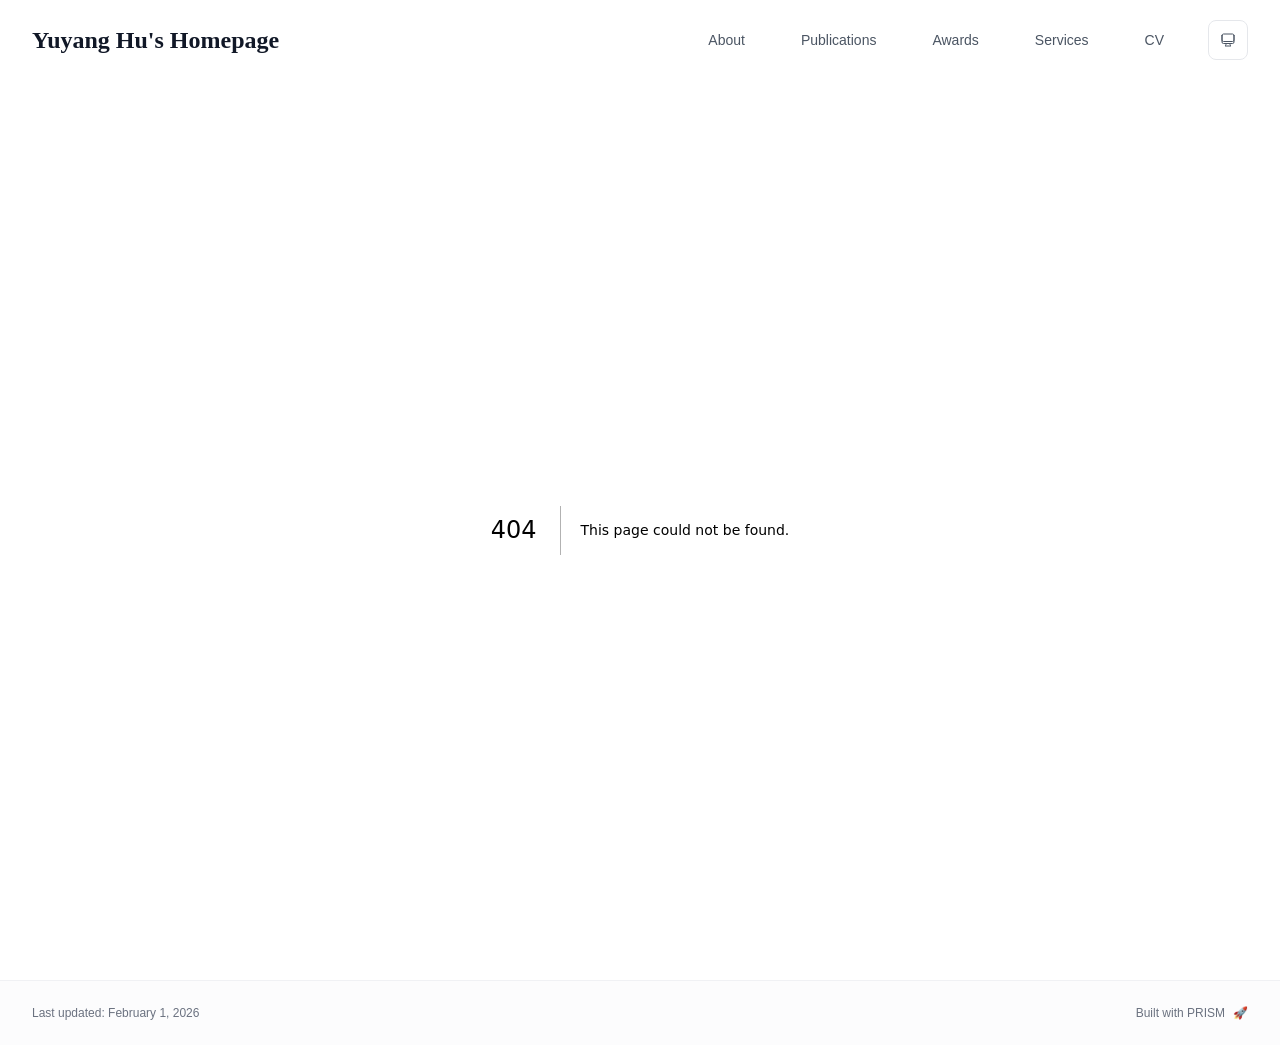
==== 404/index.html @ 79597750 "Reorder education section" ====
<!DOCTYPE html><html lang="en" class="scroll-smooth"><head><meta charSet="utf-8"/><meta name="viewport" content="width=device-width, initial-scale=1"/><link rel="stylesheet" href="/_next/static/css/8d957d5add01af6e.css" data-precedence="next"/><link rel="preload" as="script" fetchPriority="low" href="/_next/static/chunks/webpack-679b75d1c4c2027c.js"/><script src="/_next/static/chunks/4bd1b696-70b6d399998de86a.js" async=""></script><script src="/_next/static/chunks/684-5aaa8290a129f299.js" async=""></script><script src="/_next/static/chunks/main-app-1481e06e37a3df3e.js" async=""></script><script src="/_next/static/chunks/17-9c04c9413a9f9f1f.js" async=""></script><script src="/_next/static/chunks/874-6cc630662f3664af.js" async=""></script><script src="/_next/static/chunks/862-15038af301665bb3.js" async=""></script><script src="/_next/static/chunks/app/layout-0bf0f8c921d31776.js" async=""></script><meta name="robots" content="noindex"/><title>404: This page could not be found.</title><link rel="icon" href="/favicon.png"/><link rel="dns-prefetch" href="https://google-fonts.jialeliu.com"/><link rel="preconnect" href="https://google-fonts.jialeliu.com" crossorigin=""/><link rel="preload" as="style" href="https://google-fonts.jialeliu.com/css2?family=Inter:wght@300;400;500;600;700&amp;family=Crimson+Text:ital,wght@0,400;0,600;1,400&amp;display=swap"/><link rel="stylesheet" id="gfonts-css" href="https://google-fonts.jialeliu.com/css2?family=Inter:wght@300;400;500;600;700&amp;family=Crimson+Text:ital,wght@0,400;0,600;1,400&amp;display=swap" media="print"/><script>
              (function(){
                var l = document.getElementById('gfonts-css');
                if (!l) return;
                if (l.media !== 'all') {
                  l.addEventListener('load', function(){ try { l.media = 'all'; } catch(e){} });
                }
              })();
            </script><noscript><link rel="stylesheet" href="https://google-fonts.jialeliu.com/css2?family=Inter:wght@300;400;500;600;700&amp;family=Crimson+Text:ital,wght@0,400;0,600;1,400&amp;display=swap"/></noscript><script>
              try {
                const theme = localStorage.getItem('theme-storage');
                const parsed = theme ? JSON.parse(theme) : null;
                const setting = parsed?.state?.theme || 'system';
                const prefersDark = typeof window !== 'undefined' && window.matchMedia && window.matchMedia('(prefers-color-scheme: dark)').matches;
                const effective = setting === 'dark' ? 'dark' : (setting === 'light' ? 'light' : (prefersDark ? 'dark' : 'light'));
                var root = document.documentElement;
                root.classList.add(effective);
                root.setAttribute('data-theme', effective);
              } catch (e) {
                var root = document.documentElement;
                root.classList.add('light');
                root.setAttribute('data-theme', 'light');
              }
            </script><title>Yuyang Hu&#x27;s Homepage</title><meta name="description" content="PhD student at Gaoling School of Artificial Intelligence, Renmin University of China."/><meta name="author" content="Yuyang Hu (扈煜阳)"/><meta name="keywords" content="Yuyang Hu (扈煜阳),PhD,Research,"/><meta name="creator" content="Yuyang Hu (扈煜阳)"/><meta name="publisher" content="Yuyang Hu (扈煜阳)"/><meta property="og:title" content="Yuyang Hu&#x27;s Homepage"/><meta property="og:description" content="PhD student at Gaoling School of Artificial Intelligence, Renmin University of China."/><meta property="og:site_name" content="Yuyang Hu (扈煜阳)&#x27;s Academic Website"/><meta property="og:locale" content="en_US"/><meta property="og:type" content="website"/><meta name="twitter:card" content="summary"/><meta name="twitter:title" content="Yuyang Hu&#x27;s Homepage"/><meta name="twitter:description" content="PhD student at Gaoling School of Artificial Intelligence, Renmin University of China."/><link rel="icon" href="/favicon.png"/><script>document.querySelectorAll('body link[rel="icon"], body link[rel="apple-touch-icon"]').forEach(el => document.head.appendChild(el))</script><script src="/_next/static/chunks/polyfills-42372ed130431b0a.js" noModule=""></script></head><body class="font-sans antialiased"><div style="visibility:hidden"><nav class="fixed top-0 left-0 right-0 z-50" data-headlessui-state=""><div class="transition-all duration-300 ease-out bg-transparent" style="transform:translateY(-100px)"><div class="max-w-7xl mx-auto px-4 sm:px-6 lg:px-8"><div class="flex justify-between items-center h-16 lg:h-20"><div class="flex-shrink-0" tabindex="0"><a class="text-xl lg:text-2xl font-serif font-semibold text-primary hover:text-accent transition-colors duration-200" href="/">Yuyang Hu&#x27;s Homepage</a></div><div class="hidden lg:block"><div class="ml-10 flex items-center space-x-8"><div class="flex items-baseline space-x-8"><a class="relative px-3 py-2 text-sm font-medium transition-all duration-200 rounded hover:bg-accent/10 hover:shadow-sm text-neutral-600 hover:text-primary" href="/"><span class="relative z-10">About</span></a><a class="relative px-3 py-2 text-sm font-medium transition-all duration-200 rounded hover:bg-accent/10 hover:shadow-sm text-neutral-600 hover:text-primary" href="/publications/"><span class="relative z-10">Publications</span></a><a class="relative px-3 py-2 text-sm font-medium transition-all duration-200 rounded hover:bg-accent/10 hover:shadow-sm text-neutral-600 hover:text-primary" href="/awards/"><span class="relative z-10">Awards</span></a><a class="relative px-3 py-2 text-sm font-medium transition-all duration-200 rounded hover:bg-accent/10 hover:shadow-sm text-neutral-600 hover:text-primary" href="/services/"><span class="relative z-10">Services</span></a><a class="relative px-3 py-2 text-sm font-medium transition-all duration-200 rounded hover:bg-accent/10 hover:shadow-sm text-neutral-600 hover:text-primary" href="/cv/"><span class="relative z-10">CV</span></a></div><div class="flex items-center justify-center w-10 h-10 rounded-lg border border-neutral-200 dark:border-[rgba(148,163,184,0.24)] bg-background dark:bg-neutral-800"><div class="w-4 h-4 rounded-full bg-neutral-300 animate-pulse"></div></div></div></div><div class="lg:hidden flex items-center space-x-2"><div class="flex items-center justify-center w-10 h-10 rounded-lg border border-neutral-200 dark:border-[rgba(148,163,184,0.24)] bg-background dark:bg-neutral-800"><div class="w-4 h-4 rounded-full bg-neutral-300 animate-pulse"></div></div><button class="inline-flex items-center justify-center p-2 rounded-md text-neutral-600 hover:text-primary hover:bg-neutral-100 dark:hover:bg-neutral-800 focus:outline-none focus:ring-2 focus:ring-inset focus:ring-accent transition-colors duration-200" id="headlessui-disclosure-button-«R5pdb»" type="button" aria-expanded="false" data-headlessui-state=""><span class="sr-only">Open main menu</span><div><svg xmlns="http://www.w3.org/2000/svg" fill="none" viewBox="0 0 24 24" stroke-width="1.5" stroke="currentColor" aria-hidden="true" data-slot="icon" class="block h-6 w-6"><path stroke-linecap="round" stroke-linejoin="round" d="M3.75 6.75h16.5M3.75 12h16.5m-16.5 5.25h16.5"></path></svg></div></button></div></div></div></div></nav><main class="min-h-screen pt-16 lg:pt-20"><div style="font-family:system-ui,&quot;Segoe UI&quot;,Roboto,Helvetica,Arial,sans-serif,&quot;Apple Color Emoji&quot;,&quot;Segoe UI Emoji&quot;;height:100vh;text-align:center;display:flex;flex-direction:column;align-items:center;justify-content:center"><div><style>body{color:#000;background:#fff;margin:0}.next-error-h1{border-right:1px solid rgba(0,0,0,.3)}@media (prefers-color-scheme:dark){body{color:#fff;background:#000}.next-error-h1{border-right:1px solid rgba(255,255,255,.3)}}</style><h1 class="next-error-h1" style="display:inline-block;margin:0 20px 0 0;padding:0 23px 0 0;font-size:24px;font-weight:500;vertical-align:top;line-height:49px">404</h1><div style="display:inline-block"><h2 style="font-size:14px;font-weight:400;line-height:49px;margin:0">This page could not be found.</h2></div></div></div><!--$--><!--/$--><!--$--><!--/$--></main><footer class="border-t border-neutral-200/50 bg-neutral-50/50 dark:bg-neutral-900/50 dark:border-neutral-700/50"><div class="max-w-7xl mx-auto px-4 sm:px-6 lg:px-8 py-6"><div class="flex flex-col sm:flex-row justify-between items-center gap-2"><p class="text-xs text-neutral-500">Last updated: <!-- -->February 1, 2026</p><p class="text-xs text-neutral-500 flex items-center"><a href="https://github.com/xyjoey/PRISM" target="_blank" rel="noopener noreferrer">Built with PRISM</a><span class="ml-2">🚀</span></p></div></div></footer></div><script src="/_next/static/chunks/webpack-679b75d1c4c2027c.js" async=""></script><script>(self.__next_f=self.__next_f||[]).push([0])</script><script>self.__next_f.push([1,"1:\"$Sreact.fragment\"\n2:I[3719,[\"17\",\"static/chunks/17-9c04c9413a9f9f1f.js\",\"874\",\"static/chunks/874-6cc630662f3664af.js\",\"862\",\"static/chunks/862-15038af301665bb3.js\",\"177\",\"static/chunks/app/layout-0bf0f8c921d31776.js\"],\"ThemeProvider\"]\n3:I[768,[\"17\",\"static/chunks/17-9c04c9413a9f9f1f.js\",\"874\",\"static/chunks/874-6cc630662f3664af.js\",\"862\",\"static/chunks/862-15038af301665bb3.js\",\"177\",\"static/chunks/app/layout-0bf0f8c921d31776.js\"],\"default\"]\n4:I[7555,[],\"\"]\n5:I[1295,[],\"\"]\n6:I[2548,[\"17\",\"static/chunks/17-9c04c9413a9f9f1f.js\",\"874\",\"static/chunks/874-6cc630662f3664af.js\",\"862\",\"static/chunks/862-15038af301665bb3.js\",\"177\",\"static/chunks/app/layout-0bf0f8c921d31776.js\"],\"default\"]\n7:I[9665,[],\"MetadataBoundary\"]\n9:I[9665,[],\"OutletBoundary\"]\nc:I[4911,[],\"AsyncMetadataOutlet\"]\ne:I[9665,[],\"ViewportBoundary\"]\n10:I[6614,[],\"\"]\n:HL[\"/_next/static/css/8d957d5add01af6e.css\",\"style\"]\n"])</script><script>self.__next_f.push([1,"0:{\"P\":null,\"b\":\"GI-UwZ5YHqn-5fjYzY-Oy\",\"p\":\"\",\"c\":[\"\",\"_not-found\",\"\"],\"i\":false,\"f\":[[[\"\",{\"children\":[\"/_not-found\",{\"children\":[\"__PAGE__\",{}]}]},\"$undefined\",\"$undefined\",true],[\"\",[\"$\",\"$1\",\"c\",{\"children\":[[[\"$\",\"link\",\"0\",{\"rel\":\"stylesheet\",\"href\":\"/_next/static/css/8d957d5add01af6e.css\",\"precedence\":\"next\",\"crossOrigin\":\"$undefined\",\"nonce\":\"$undefined\"}]],[\"$\",\"html\",null,{\"lang\":\"en\",\"className\":\"scroll-smooth\",\"suppressHydrationWarning\":true,\"children\":[[\"$\",\"head\",null,{\"children\":[[\"$\",\"link\",null,{\"rel\":\"icon\",\"href\":\"/favicon.png\"}],[\"$\",\"link\",null,{\"rel\":\"dns-prefetch\",\"href\":\"https://google-fonts.jialeliu.com\"}],[\"$\",\"link\",null,{\"rel\":\"preconnect\",\"href\":\"https://google-fonts.jialeliu.com\",\"crossOrigin\":\"\"}],[\"$\",\"link\",null,{\"rel\":\"preload\",\"as\":\"style\",\"href\":\"https://google-fonts.jialeliu.com/css2?family=Inter:wght@300;400;500;600;700\u0026family=Crimson+Text:ital,wght@0,400;0,600;1,400\u0026display=swap\"}],[\"$\",\"link\",null,{\"rel\":\"stylesheet\",\"id\":\"gfonts-css\",\"href\":\"https://google-fonts.jialeliu.com/css2?family=Inter:wght@300;400;500;600;700\u0026family=Crimson+Text:ital,wght@0,400;0,600;1,400\u0026display=swap\",\"media\":\"print\"}],[\"$\",\"script\",null,{\"dangerouslySetInnerHTML\":{\"__html\":\"\\n              (function(){\\n                var l = document.getElementById('gfonts-css');\\n                if (!l) return;\\n                if (l.media !== 'all') {\\n                  l.addEventListener('load', function(){ try { l.media = 'all'; } catch(e){} });\\n                }\\n              })();\\n            \"}}],[\"$\",\"noscript\",null,{\"children\":[\"$\",\"link\",null,{\"rel\":\"stylesheet\",\"href\":\"https://google-fonts.jialeliu.com/css2?family=Inter:wght@300;400;500;600;700\u0026family=Crimson+Text:ital,wght@0,400;0,600;1,400\u0026display=swap\"}]}],[\"$\",\"script\",null,{\"dangerouslySetInnerHTML\":{\"__html\":\"\\n              try {\\n                const theme = localStorage.getItem('theme-storage');\\n                const parsed = theme ? JSON.parse(theme) : null;\\n                const setting = parsed?.state?.theme || 'system';\\n                const prefersDark = typeof window !== 'undefined' \u0026\u0026 window.matchMedia \u0026\u0026 window.matchMedia('(prefers-color-scheme: dark)').matches;\\n                const effective = setting === 'dark' ? 'dark' : (setting === 'light' ? 'light' : (prefersDark ? 'dark' : 'light'));\\n                var root = document.documentElement;\\n                root.classList.add(effective);\\n                root.setAttribute('data-theme', effective);\\n              } catch (e) {\\n                var root = document.documentElement;\\n                root.classList.add('light');\\n                root.setAttribute('data-theme', 'light');\\n              }\\n            \"}}]]}],[\"$\",\"body\",null,{\"className\":\"font-sans antialiased\",\"children\":[\"$\",\"$L2\",null,{\"children\":[[\"$\",\"$L3\",null,{\"items\":[{\"title\":\"About\",\"type\":\"page\",\"target\":\"about\",\"href\":\"/\"},{\"title\":\"Publications\",\"type\":\"page\",\"target\":\"publications\",\"href\":\"/publications\"},{\"title\":\"Awards\",\"type\":\"page\",\"target\":\"awards\",\"href\":\"/awards\"},{\"title\":\"Services\",\"type\":\"page\",\"target\":\"services\",\"href\":\"/services\"},{\"title\":\"CV\",\"type\":\"page\",\"target\":\"cv\",\"href\":\"/cv\"}],\"siteTitle\":\"Yuyang Hu's Homepage\",\"enableOnePageMode\":false}],[\"$\",\"main\",null,{\"className\":\"min-h-screen pt-16 lg:pt-20\",\"children\":[\"$\",\"$L4\",null,{\"parallelRouterKey\":\"children\",\"error\":\"$undefined\",\"errorStyles\":\"$undefined\",\"errorScripts\":\"$undefined\",\"template\":[\"$\",\"$L5\",null,{}],\"templateStyles\":\"$undefined\",\"templateScripts\":\"$undefined\",\"notFound\":[[[\"$\",\"title\",null,{\"children\":\"404: This page could not be found.\"}],[\"$\",\"div\",null,{\"style\":{\"fontFamily\":\"system-ui,\\\"Segoe UI\\\",Roboto,Helvetica,Arial,sans-serif,\\\"Apple Color Emoji\\\",\\\"Segoe UI Emoji\\\"\",\"height\":\"100vh\",\"textAlign\":\"center\",\"display\":\"flex\",\"flexDirection\":\"column\",\"alignItems\":\"center\",\"justifyContent\":\"center\"},\"children\":[\"$\",\"div\",null,{\"children\":[[\"$\",\"style\",null,{\"dangerouslySetInnerHTML\":{\"__html\":\"body{color:#000;background:#fff;margin:0}.next-error-h1{border-right:1px solid rgba(0,0,0,.3)}@media (prefers-color-scheme:dark){body{color:#fff;background:#000}.next-error-h1{border-right:1px solid rgba(255,255,255,.3)}}\"}}],[\"$\",\"h1\",null,{\"className\":\"next-error-h1\",\"style\":{\"display\":\"inline-block\",\"margin\":\"0 20px 0 0\",\"padding\":\"0 23px 0 0\",\"fontSize\":24,\"fontWeight\":500,\"verticalAlign\":\"top\",\"lineHeight\":\"49px\"},\"children\":404}],[\"$\",\"div\",null,{\"style\":{\"display\":\"inline-block\"},\"children\":[\"$\",\"h2\",null,{\"style\":{\"fontSize\":14,\"fontWeight\":400,\"lineHeight\":\"49px\",\"margin\":0},\"children\":\"This page could not be found.\"}]}]]}]}]],[]],\"forbidden\":\"$undefined\",\"unauthorized\":\"$undefined\"}]}],[\"$\",\"$L6\",null,{\"lastUpdated\":\"February 1, 2026\"}]]}]}]]}]]}],{\"children\":[\"/_not-found\",[\"$\",\"$1\",\"c\",{\"children\":[null,[\"$\",\"$L4\",null,{\"parallelRouterKey\":\"children\",\"error\":\"$undefined\",\"errorStyles\":\"$undefined\",\"errorScripts\":\"$undefined\",\"template\":[\"$\",\"$L5\",null,{}],\"templateStyles\":\"$undefined\",\"templateScripts\":\"$undefined\",\"notFound\":\"$undefined\",\"forbidden\":\"$undefined\",\"unauthorized\":\"$undefined\"}]]}],{\"children\":[\"__PAGE__\",[\"$\",\"$1\",\"c\",{\"children\":[[[\"$\",\"title\",null,{\"children\":\"404: This page could not be found.\"}],[\"$\",\"div\",null,{\"style\":\"$0:f:0:1:1:props:children:1:props:children:1:props:children:props:children:1:props:children:props:notFound:0:1:props:style\",\"children\":[\"$\",\"div\",null,{\"children\":[[\"$\",\"style\",null,{\"dangerouslySetInnerHTML\":{\"__html\":\"body{color:#000;background:#fff;margin:0}.next-error-h1{border-right:1px solid rgba(0,0,0,.3)}@media (prefers-color-scheme:dark){body{color:#fff;background:#000}.next-error-h1{border-right:1px solid rgba(255,255,255,.3)}}\"}}],[\"$\",\"h1\",null,{\"className\":\"next-error-h1\",\"style\":\"$0:f:0:1:1:props:children:1:props:children:1:props:children:props:children:1:props:children:props:notFound:0:1:props:children:props:children:1:props:style\",\"children\":404}],[\"$\",\"div\",null,{\"style\":\"$0:f:0:1:1:props:children:1:props:children:1:props:children:props:children:1:props:children:props:notFound:0:1:props:children:props:children:2:props:style\",\"children\":[\"$\",\"h2\",null,{\"style\":\"$0:f:0:1:1:props:children:1:props:children:1:props:children:props:children:1:props:children:props:notFound:0:1:props:children:props:children:2:props:children:props:style\",\"children\":\"This page could not be found.\"}]}]]}]}]],[\"$\",\"$L7\",null,{\"children\":\"$L8\"}],null,[\"$\",\"$L9\",null,{\"children\":[\"$La\",\"$Lb\",[\"$\",\"$Lc\",null,{\"promise\":\"$@d\"}]]}]]}],{},null,false]},null,false]},null,false],[\"$\",\"$1\",\"h\",{\"children\":[[\"$\",\"meta\",null,{\"name\":\"robots\",\"content\":\"noindex\"}],[\"$\",\"$1\",\"PuCiHvwTXKTLAPi2P4lMY\",{\"children\":[[\"$\",\"$Le\",null,{\"children\":\"$Lf\"}],null]}],null]}],false]],\"m\":\"$undefined\",\"G\":[\"$10\",\"$undefined\"],\"s\":false,\"S\":true}\n"])</script><script>self.__next_f.push([1,"11:\"$Sreact.suspense\"\n12:I[4911,[],\"AsyncMetadata\"]\n8:[\"$\",\"$11\",null,{\"fallback\":null,\"children\":[\"$\",\"$L12\",null,{\"promise\":\"$@13\"}]}]\n"])</script><script>self.__next_f.push([1,"b:null\n"])</script><script>self.__next_f.push([1,"f:[[\"$\",\"meta\",\"0\",{\"charSet\":\"utf-8\"}],[\"$\",\"meta\",\"1\",{\"name\":\"viewport\",\"content\":\"width=device-width, initial-scale=1\"}]]\na:null\n"])</script><script>self.__next_f.push([1,"13:{\"metadata\":[[\"$\",\"title\",\"0\",{\"children\":\"Yuyang Hu's Homepage\"}],[\"$\",\"meta\",\"1\",{\"name\":\"description\",\"content\":\"PhD student at Gaoling School of Artificial Intelligence, Renmin University of China.\"}],[\"$\",\"meta\",\"2\",{\"name\":\"author\",\"content\":\"Yuyang Hu (扈煜阳)\"}],[\"$\",\"meta\",\"3\",{\"name\":\"keywords\",\"content\":\"Yuyang Hu (扈煜阳),PhD,Research,\"}],[\"$\",\"meta\",\"4\",{\"name\":\"creator\",\"content\":\"Yuyang Hu (扈煜阳)\"}],[\"$\",\"meta\",\"5\",{\"name\":\"publisher\",\"content\":\"Yuyang Hu (扈煜阳)\"}],[\"$\",\"meta\",\"6\",{\"property\":\"og:title\",\"content\":\"Yuyang Hu's Homepage\"}],[\"$\",\"meta\",\"7\",{\"property\":\"og:description\",\"content\":\"PhD student at Gaoling School of Artificial Intelligence, Renmin University of China.\"}],[\"$\",\"meta\",\"8\",{\"property\":\"og:site_name\",\"content\":\"Yuyang Hu (扈煜阳)'s Academic Website\"}],[\"$\",\"meta\",\"9\",{\"property\":\"og:locale\",\"content\":\"en_US\"}],[\"$\",\"meta\",\"10\",{\"property\":\"og:type\",\"content\":\"website\"}],[\"$\",\"meta\",\"11\",{\"name\":\"twitter:card\",\"content\":\"summary\"}],[\"$\",\"meta\",\"12\",{\"name\":\"twitter:title\",\"content\":\"Yuyang Hu's Homepage\"}],[\"$\",\"meta\",\"13\",{\"name\":\"twitter:description\",\"content\":\"PhD student at Gaoling School of Artificial Intelligence, Renmin University of China.\"}],[\"$\",\"link\",\"14\",{\"rel\":\"icon\",\"href\":\"/favicon.png\"}]],\"error\":null,\"digest\":\"$undefined\"}\nd:{\"metadata\":\"$13:metadata\",\"error\":null,\"digest\":\"$undefined\"}\n"])</script></body></html>
---- _next/static/css/8d957d5add01af6e.css ----
/*! tailwindcss v4.1.10 | MIT License | https://tailwindcss.com */@layer properties{@supports (((-webkit-hyphens:none)) and (not (margin-trim:inline))) or ((-moz-orient:inline) and (not (color:rgb(from red r g b)))){*,::backdrop,:after,:before{--tw-translate-x:0;--tw-translate-y:0;--tw-translate-z:0;--tw-rotate-x:initial;--tw-rotate-y:initial;--tw-rotate-z:initial;--tw-skew-x:initial;--tw-skew-y:initial;--tw-space-y-reverse:0;--tw-space-x-reverse:0;--tw-border-style:solid;--tw-leading:initial;--tw-font-weight:initial;--tw-shadow:0 0 #0000;--tw-shadow-color:initial;--tw-shadow-alpha:100%;--tw-inset-shadow:0 0 #0000;--tw-inset-shadow-color:initial;--tw-inset-shadow-alpha:100%;--tw-ring-color:initial;--tw-ring-shadow:0 0 #0000;--tw-inset-ring-color:initial;--tw-inset-ring-shadow:0 0 #0000;--tw-ring-inset:initial;--tw-ring-offset-width:0px;--tw-ring-offset-color:#fff;--tw-ring-offset-shadow:0 0 #0000;--tw-blur:initial;--tw-brightness:initial;--tw-contrast:initial;--tw-grayscale:initial;--tw-hue-rotate:initial;--tw-invert:initial;--tw-opacity:initial;--tw-saturate:initial;--tw-sepia:initial;--tw-drop-shadow:initial;--tw-drop-shadow-color:initial;--tw-drop-shadow-alpha:100%;--tw-drop-shadow-size:initial;--tw-backdrop-blur:initial;--tw-backdrop-brightness:initial;--tw-backdrop-contrast:initial;--tw-backdrop-grayscale:initial;--tw-backdrop-hue-rotate:initial;--tw-backdrop-invert:initial;--tw-backdrop-opacity:initial;--tw-backdrop-saturate:initial;--tw-backdrop-sepia:initial;--tw-duration:initial;--tw-ease:initial;--tw-scale-x:1;--tw-scale-y:1;--tw-scale-z:1}}}@layer theme{:host,:root{--font-sans:"Inter",-apple-system,BlinkMacSystemFont,"Segoe UI",Roboto,sans-serif;--color-red-50:oklch(97.1% .013 17.38);--color-red-400:oklch(70.4% .191 22.216);--color-red-600:oklch(57.7% .245 27.325);--color-red-900:oklch(39.6% .141 25.723);--color-black:#000;--color-white:#fff;--spacing:.25rem;--container-2xl:42rem;--container-3xl:48rem;--container-6xl:72rem;--container-7xl:80rem;--text-xs:.75rem;--text-xs--line-height:calc(1/.75);--text-sm:.875rem;--text-sm--line-height:calc(1.25/.875);--text-base:1rem;--text-base--line-height:calc(1.5/1);--text-lg:1.125rem;--text-lg--line-height:calc(1.75/1.125);--text-xl:1.25rem;--text-xl--line-height:calc(1.75/1.25);--text-2xl:1.5rem;--text-2xl--line-height:calc(2/1.5);--text-3xl:1.875rem;--text-3xl--line-height:calc(2.25/1.875);--text-4xl:2.25rem;--text-4xl--line-height:calc(2.5/2.25);--font-weight-medium:500;--font-weight-semibold:600;--font-weight-bold:700;--leading-tight:1.25;--leading-relaxed:1.625;--radius-md:.375rem;--radius-lg:.5rem;--radius-xl:.75rem;--radius-2xl:1rem;--ease-out:cubic-bezier(0,0,.2,1);--animate-pulse:pulse 2s cubic-bezier(.4,0,.6,1)infinite;--blur-sm:8px;--blur-xl:24px;--default-transition-duration:.15s;--default-transition-timing-function:cubic-bezier(.4,0,.2,1);--default-font-family:"Inter",-apple-system,BlinkMacSystemFont,"Segoe UI",Roboto,sans-serif;--default-mono-font-family:"SF Mono",Monaco,"Cascadia Code","Roboto Mono",Consolas,"Courier New",monospace;--line-height-normal:1.5;--shadow-glass:0 8px 32px 0 #1f26875e}}@layer base{*,::backdrop,:after,:before{box-sizing:border-box;border:0 solid;margin:0;padding:0}::file-selector-button{box-sizing:border-box;border:0 solid;margin:0;padding:0}:host,html{-webkit-text-size-adjust:100%;tab-size:4;line-height:1.5;font-family:var(--default-font-family,ui-sans-serif,system-ui,sans-serif,"Apple Color Emoji","Segoe UI Emoji","Segoe UI Symbol","Noto Color Emoji");font-feature-settings:var(--default-font-feature-settings,normal);font-variation-settings:var(--default-font-variation-settings,normal);-webkit-tap-highlight-color:transparent}hr{height:0;color:inherit;border-top-width:1px}abbr:where([title]){-webkit-text-decoration:underline dotted;text-decoration:underline dotted}h1,h2,h3,h4,h5,h6{font-size:inherit;font-weight:inherit}a{color:inherit;-webkit-text-decoration:inherit;text-decoration:inherit}b,strong{font-weight:bolder}code,kbd,pre,samp{font-family:var(--default-mono-font-family,ui-monospace,SFMono-Regular,Menlo,Monaco,Consolas,"Liberation Mono","Courier New",monospace);font-feature-settings:var(--default-mono-font-feature-settings,normal);font-variation-settings:var(--default-mono-font-variation-settings,normal);font-size:1em}small{font-size:80%}sub,sup{vertical-align:baseline;font-size:75%;line-height:0;position:relative}sub{bottom:-.25em}sup{top:-.5em}table{text-indent:0;border-color:inherit;border-collapse:collapse}:-moz-focusring{outline:auto}progress{vertical-align:baseline}summary{display:list-item}menu,ol,ul{list-style:none}audio,canvas,embed,iframe,img,object,svg,video{vertical-align:middle;display:block}img,video{max-width:100%;height:auto}button,input,optgroup,select,textarea{font:inherit;font-feature-settings:inherit;font-variation-settings:inherit;letter-spacing:inherit;color:inherit;opacity:1;background-color:#0000;border-radius:0}::file-selector-button{font:inherit;font-feature-settings:inherit;font-variation-settings:inherit;letter-spacing:inherit;color:inherit;opacity:1;background-color:#0000;border-radius:0}:where(select:is([multiple],[size])) optgroup{font-weight:bolder}:where(select:is([multiple],[size])) optgroup option{padding-inline-start:20px}::file-selector-button{margin-inline-end:4px}::placeholder{opacity:1}@supports (not ((-webkit-appearance:-apple-pay-button))) or (contain-intrinsic-size:1px){::placeholder{color:currentColor}@supports (color:color-mix(in lab,red,red)){::placeholder{color:color-mix(in oklab,currentcolor 50%,transparent)}}}textarea{resize:vertical}::-webkit-search-decoration{-webkit-appearance:none}::-webkit-date-and-time-value{min-height:1lh;text-align:inherit}::-webkit-datetime-edit{display:inline-flex}::-webkit-datetime-edit-fields-wrapper{padding:0}::-webkit-datetime-edit,::-webkit-datetime-edit-year-field{padding-block:0}::-webkit-datetime-edit-day-field,::-webkit-datetime-edit-month-field{padding-block:0}::-webkit-datetime-edit-hour-field,::-webkit-datetime-edit-minute-field{padding-block:0}::-webkit-datetime-edit-millisecond-field,::-webkit-datetime-edit-second-field{padding-block:0}::-webkit-datetime-edit-meridiem-field{padding-block:0}:-moz-ui-invalid{box-shadow:none}button,input:where([type=button],[type=reset],[type=submit]){appearance:button}::file-selector-button{appearance:button}::-webkit-inner-spin-button,::-webkit-outer-spin-button{height:auto}[hidden]:where(:not([hidden=until-found])){display:none!important}}@layer components;@layer utilities{.sr-only{clip:rect(0,0,0,0);white-space:nowrap;border-width:0;width:1px;height:1px;margin:-1px;padding:0;overflow:hidden}.absolute,.sr-only{position:absolute}.fixed{position:fixed}.relative{position:relative}.static{position:static}.sticky{position:sticky}.inset-0{inset:calc(var(--spacing)*0)}.top-0{top:calc(var(--spacing)*0)}.top-1\/2{top:50%}.top-2{top:calc(var(--spacing)*2)}.top-8{top:calc(var(--spacing)*8)}.top-full{top:100%}.right-0{right:calc(var(--spacing)*0)}.right-2{right:calc(var(--spacing)*2)}.left-0{left:calc(var(--spacing)*0)}.left-1\/2{left:50%}.left-2{left:calc(var(--spacing)*2)}.left-3{left:calc(var(--spacing)*3)}.z-10{z-index:10}.z-20{z-index:20}.z-40{z-index:40}.z-50{z-index:50}.mx-auto{margin-inline:auto}.my-4{margin-block:calc(var(--spacing)*4)}.mt-1{margin-top:calc(var(--spacing)*1)}.mt-2{margin-top:calc(var(--spacing)*2)}.mt-4{margin-top:calc(var(--spacing)*4)}.mt-6{margin-top:calc(var(--spacing)*6)}.mt-8{margin-top:calc(var(--spacing)*8)}.mt-auto{margin-top:auto}.mr-1{margin-right:calc(var(--spacing)*1)}.mr-1\.5{margin-right:calc(var(--spacing)*1.5)}.mr-2{margin-right:calc(var(--spacing)*2)}.mb-1{margin-bottom:calc(var(--spacing)*1)}.mb-2{margin-bottom:calc(var(--spacing)*2)}.mb-3{margin-bottom:calc(var(--spacing)*3)}.mb-4{margin-bottom:calc(var(--spacing)*4)}.mb-6{margin-bottom:calc(var(--spacing)*6)}.mb-8{margin-bottom:calc(var(--spacing)*8)}.ml-0{margin-left:calc(var(--spacing)*0)}.ml-0\.5{margin-left:calc(var(--spacing)*.5)}.ml-2{margin-left:calc(var(--spacing)*2)}.ml-4{margin-left:calc(var(--spacing)*4)}.ml-10{margin-left:calc(var(--spacing)*10)}.line-clamp-2{-webkit-line-clamp:2}.line-clamp-2,.line-clamp-3{-webkit-box-orient:vertical;display:-webkit-box;overflow:hidden}.line-clamp-3{-webkit-line-clamp:3}.block{display:block}.contents{display:contents}.flex{display:flex}.grid{display:grid}.hidden{display:none}.inline-flex{display:inline-flex}.aspect-\[16\/10\]{aspect-ratio:16/10}.h-0{height:calc(var(--spacing)*0)}.h-2\.5{height:calc(var(--spacing)*2.5)}.h-3{height:calc(var(--spacing)*3)}.h-4{height:calc(var(--spacing)*4)}.h-5{height:calc(var(--spacing)*5)}.h-6{height:calc(var(--spacing)*6)}.h-10{height:calc(var(--spacing)*10)}.h-16{height:calc(var(--spacing)*16)}.h-64{height:calc(var(--spacing)*64)}.h-full{height:100%}.max-h-36{max-height:calc(var(--spacing)*36)}.min-h-screen{min-height:100vh}.w-0{width:calc(var(--spacing)*0)}.w-2\.5{width:calc(var(--spacing)*2.5)}.w-3{width:calc(var(--spacing)*3)}.w-4{width:calc(var(--spacing)*4)}.w-5{width:calc(var(--spacing)*5)}.w-6{width:calc(var(--spacing)*6)}.w-10{width:calc(var(--spacing)*10)}.w-16{width:calc(var(--spacing)*16)}.w-24{width:calc(var(--spacing)*24)}.w-32{width:calc(var(--spacing)*32)}.w-64{width:calc(var(--spacing)*64)}.w-full{width:100%}.max-w-2xl{max-width:var(--container-2xl)}.max-w-3xl{max-width:var(--container-3xl)}.max-w-6xl{max-width:var(--container-6xl)}.max-w-7xl{max-width:var(--container-7xl)}.max-w-\[85\%\]{max-width:85%}.max-w-\[calc\(100vw-2rem\)\]{max-width:calc(100vw - 2rem)}.min-w-0{min-width:calc(var(--spacing)*0)}.flex-shrink-0{flex-shrink:0}.flex-grow,.grow{flex-grow:1}.-translate-x-1\/2{--tw-translate-x:calc(calc(1/2*100%)*-1)}.-translate-x-1\/2,.-translate-y-1\/2{translate:var(--tw-translate-x)var(--tw-translate-y)}.-translate-y-1\/2{--tw-translate-y:calc(calc(1/2*100%)*-1)}.-translate-y-full{--tw-translate-y:-100%;translate:var(--tw-translate-x)var(--tw-translate-y)}.transform{transform:var(--tw-rotate-x,)var(--tw-rotate-y,)var(--tw-rotate-z,)var(--tw-skew-x,)var(--tw-skew-y,)}.animate-pulse{animation:var(--animate-pulse)}.cursor-pointer{cursor:pointer}.scroll-mt-24{scroll-margin-top:calc(var(--spacing)*24)}.list-inside{list-style-position:inside}.list-decimal{list-style-type:decimal}.list-disc{list-style-type:disc}.grid-cols-1{grid-template-columns:repeat(1,minmax(0,1fr))}.flex-col{flex-direction:column}.flex-wrap{flex-wrap:wrap}.items-baseline{align-items:baseline}.items-center{align-items:center}.items-start{align-items:flex-start}.justify-between{justify-content:space-between}.justify-center{justify-content:center}.gap-1{gap:calc(var(--spacing)*1)}.gap-2{gap:calc(var(--spacing)*2)}.gap-3{gap:calc(var(--spacing)*3)}.gap-4{gap:calc(var(--spacing)*4)}.gap-6{gap:calc(var(--spacing)*6)}.gap-8{gap:calc(var(--spacing)*8)}:where(.space-y-1>:not(:last-child)){--tw-space-y-reverse:0;margin-block-start:calc(calc(var(--spacing)*1)*var(--tw-space-y-reverse));margin-block-end:calc(calc(var(--spacing)*1)*calc(1 - var(--tw-space-y-reverse)))}:where(.space-y-2>:not(:last-child)){--tw-space-y-reverse:0;margin-block-start:calc(calc(var(--spacing)*2)*var(--tw-space-y-reverse));margin-block-end:calc(calc(var(--spacing)*2)*calc(1 - var(--tw-space-y-reverse)))}:where(.space-y-3>:not(:last-child)){--tw-space-y-reverse:0;margin-block-start:calc(calc(var(--spacing)*3)*var(--tw-space-y-reverse));margin-block-end:calc(calc(var(--spacing)*3)*calc(1 - var(--tw-space-y-reverse)))}:where(.space-y-4>:not(:last-child)){--tw-space-y-reverse:0;margin-block-start:calc(calc(var(--spacing)*4)*var(--tw-space-y-reverse));margin-block-end:calc(calc(var(--spacing)*4)*calc(1 - var(--tw-space-y-reverse)))}:where(.space-y-6>:not(:last-child)){--tw-space-y-reverse:0;margin-block-start:calc(calc(var(--spacing)*6)*var(--tw-space-y-reverse));margin-block-end:calc(calc(var(--spacing)*6)*calc(1 - var(--tw-space-y-reverse)))}:where(.space-y-8>:not(:last-child)){--tw-space-y-reverse:0;margin-block-start:calc(calc(var(--spacing)*8)*var(--tw-space-y-reverse));margin-block-end:calc(calc(var(--spacing)*8)*calc(1 - var(--tw-space-y-reverse)))}:where(.space-x-0\.5>:not(:last-child)){--tw-space-x-reverse:0;margin-inline-start:calc(calc(var(--spacing)*.5)*var(--tw-space-x-reverse));margin-inline-end:calc(calc(var(--spacing)*.5)*calc(1 - var(--tw-space-x-reverse)))}:where(.space-x-2>:not(:last-child)){--tw-space-x-reverse:0;margin-inline-start:calc(calc(var(--spacing)*2)*var(--tw-space-x-reverse));margin-inline-end:calc(calc(var(--spacing)*2)*calc(1 - var(--tw-space-x-reverse)))}:where(.space-x-3>:not(:last-child)){--tw-space-x-reverse:0;margin-inline-start:calc(calc(var(--spacing)*3)*var(--tw-space-x-reverse));margin-inline-end:calc(calc(var(--spacing)*3)*calc(1 - var(--tw-space-x-reverse)))}:where(.space-x-8>:not(:last-child)){--tw-space-x-reverse:0;margin-inline-start:calc(calc(var(--spacing)*8)*var(--tw-space-x-reverse));margin-inline-end:calc(calc(var(--spacing)*8)*calc(1 - var(--tw-space-x-reverse)))}.truncate{text-overflow:ellipsis;white-space:nowrap}.overflow-hidden,.truncate{overflow:hidden}.overflow-x-auto{overflow-x:auto}.overflow-y-auto{overflow-y:auto}.scroll-smooth{scroll-behavior:smooth}.rounded{border-radius:.25rem}.rounded-2xl{border-radius:var(--radius-2xl)}.rounded-full{border-radius:3.40282e+38px}.rounded-lg{border-radius:var(--radius-lg)}.rounded-md{border-radius:var(--radius-md)}.rounded-xl{border-radius:var(--radius-xl)}.border{border-style:var(--tw-border-style);border-width:1px}.border-t{border-top-style:var(--tw-border-style);border-top-width:1px}.border-t-4{border-top-style:var(--tw-border-style);border-top-width:4px}.border-r-4{border-right-style:var(--tw-border-style);border-right-width:4px}.border-b{border-bottom-style:var(--tw-border-style);border-bottom-width:1px}.border-l-4{border-left-style:var(--tw-border-style);border-left-width:4px}.border-accent,.border-accent\/50{border-color:var(--accent)}@supports (color:color-mix(in lab,red,red)){.border-accent\/50{border-color:color-mix(in oklab,var(--accent)50%,transparent)}}.border-neutral-100{border-color:var(--neutral-100)}.border-neutral-200,.border-neutral-200\/50{border-color:var(--neutral-200)}@supports (color:color-mix(in lab,red,red)){.border-neutral-200\/50{border-color:color-mix(in oklab,var(--neutral-200)50%,transparent)}}.border-transparent{border-color:#0000}.border-white\/20{border-color:#fff3}@supports (color:color-mix(in lab,red,red)){.border-white\/20{border-color:color-mix(in oklab,var(--color-white)20%,transparent)}}.border-t-accent{border-top-color:var(--accent)}.border-t-neutral-800{border-top-color:var(--neutral-800)}.bg-accent,.bg-accent\/10{background-color:var(--accent)}@supports (color:color-mix(in lab,red,red)){.bg-accent\/10{background-color:color-mix(in oklab,var(--accent)10%,transparent)}}.bg-accent\/95{background-color:var(--accent)}@supports (color:color-mix(in lab,red,red)){.bg-accent\/95{background-color:color-mix(in oklab,var(--accent)95%,transparent)}}.bg-background,.bg-background\/80{background-color:var(--background)}@supports (color:color-mix(in lab,red,red)){.bg-background\/80{background-color:color-mix(in oklab,var(--background)80%,transparent)}}.bg-background\/95{background-color:var(--background)}@supports (color:color-mix(in lab,red,red)){.bg-background\/95{background-color:color-mix(in oklab,var(--background)95%,transparent)}}.bg-neutral-50,.bg-neutral-50\/50{background-color:var(--neutral-50)}@supports (color:color-mix(in lab,red,red)){.bg-neutral-50\/50{background-color:color-mix(in oklab,var(--neutral-50)50%,transparent)}}.bg-neutral-100{background-color:var(--neutral-100)}.bg-neutral-300{background-color:var(--neutral-300)}.bg-neutral-800{background-color:var(--neutral-800)}.bg-red-50{background-color:var(--color-red-50)}.bg-transparent{background-color:#0000}.bg-white{background-color:var(--color-white)}.object-contain{object-fit:contain}.object-cover{object-fit:cover}.object-\[32\%_center\]{object-position:32% center}.p-1\.5{padding:calc(var(--spacing)*1.5)}.p-2{padding:calc(var(--spacing)*2)}.p-4{padding:calc(var(--spacing)*4)}.p-6{padding:calc(var(--spacing)*6)}.px-1\.5{padding-inline:calc(var(--spacing)*1.5)}.px-2{padding-inline:calc(var(--spacing)*2)}.px-3{padding-inline:calc(var(--spacing)*3)}.px-4{padding-inline:calc(var(--spacing)*4)}.py-1{padding-block:calc(var(--spacing)*1)}.py-2{padding-block:calc(var(--spacing)*2)}.py-3{padding-block:calc(var(--spacing)*3)}.py-6{padding-block:calc(var(--spacing)*6)}.py-8{padding-block:calc(var(--spacing)*8)}.py-12{padding-block:calc(var(--spacing)*12)}.pt-2{padding-top:calc(var(--spacing)*2)}.pt-16{padding-top:calc(var(--spacing)*16)}.pr-2{padding-right:calc(var(--spacing)*2)}.pr-4{padding-right:calc(var(--spacing)*4)}.pb-2{padding-bottom:calc(var(--spacing)*2)}.pb-3{padding-bottom:calc(var(--spacing)*3)}.pl-4{padding-left:calc(var(--spacing)*4)}.pl-10{padding-left:calc(var(--spacing)*10)}.text-center{text-align:center}.align-middle{vertical-align:middle}.font-mono{font-family:SF Mono,Monaco,Cascadia Code,Roboto Mono,Consolas,Courier New,monospace}.font-sans{font-family:Inter,-apple-system,BlinkMacSystemFont,Segoe UI,Roboto,sans-serif}.font-serif{font-family:Crimson Text,Georgia,serif}.text-2xl{font-size:var(--text-2xl);line-height:var(--tw-leading,var(--text-2xl--line-height))}.text-3xl{font-size:var(--text-3xl);line-height:var(--tw-leading,var(--text-3xl--line-height))}.text-4xl{font-size:var(--text-4xl);line-height:var(--tw-leading,var(--text-4xl--line-height))}.text-base{font-size:var(--text-base);line-height:var(--tw-leading,var(--text-base--line-height))}.text-lg{font-size:var(--text-lg);line-height:var(--tw-leading,var(--text-lg--line-height))}.text-sm{font-size:var(--text-sm);line-height:var(--tw-leading,var(--text-sm--line-height))}.text-xl{font-size:var(--text-xl);line-height:var(--tw-leading,var(--text-xl--line-height))}.text-xs{font-size:var(--text-xs);line-height:var(--tw-leading,var(--text-xs--line-height))}.text-\[11px\]{font-size:11px}.leading-none{--tw-leading:1;line-height:1}.leading-relaxed{--tw-leading:var(--leading-relaxed);line-height:var(--leading-relaxed)}.leading-tight{--tw-leading:var(--leading-tight);line-height:var(--leading-tight)}.font-bold{--tw-font-weight:var(--font-weight-bold);font-weight:var(--font-weight-bold)}.font-medium{--tw-font-weight:var(--font-weight-medium);font-weight:var(--font-weight-medium)}.font-semibold{--tw-font-weight:var(--font-weight-semibold);font-weight:var(--font-weight-semibold)}.break-words{overflow-wrap:break-word}.whitespace-nowrap{white-space:nowrap}.whitespace-pre-wrap{white-space:pre-wrap}.text-accent{color:var(--accent)}.text-neutral-400{color:var(--neutral-400)}.text-neutral-500{color:var(--neutral-500)}.text-neutral-600{color:var(--neutral-600)}.text-neutral-700{color:var(--neutral-700)}.text-neutral-800{color:var(--neutral-800)}.text-primary{color:var(--primary)}.text-red-600{color:var(--color-red-600)}.text-white{color:var(--color-white)}.capitalize{text-transform:capitalize}.italic{font-style:italic}.underline{text-decoration-line:underline}.decoration-accent{-webkit-text-decoration-color:var(--accent);text-decoration-color:var(--accent)}.decoration-neutral-400{-webkit-text-decoration-color:var(--neutral-400);text-decoration-color:var(--neutral-400)}.underline-offset-4{text-underline-offset:4px}.antialiased{-webkit-font-smoothing:antialiased;-moz-osx-font-smoothing:grayscale}.opacity-60{opacity:.6}.shadow-lg{--tw-shadow:0 10px 15px -3px var(--tw-shadow-color,#0000001a),0 4px 6px -2px var(--tw-shadow-color,#0000000d)}.shadow-lg,.shadow-sm{box-shadow:var(--tw-inset-shadow),var(--tw-inset-ring-shadow),var(--tw-ring-offset-shadow),var(--tw-ring-shadow),var(--tw-shadow)}.shadow-sm{--tw-shadow:0 1px 2px 0 var(--tw-shadow-color,#0000000d)}.invert{--tw-invert:invert(100%)}.filter,.invert{filter:var(--tw-blur,)var(--tw-brightness,)var(--tw-contrast,)var(--tw-grayscale,)var(--tw-hue-rotate,)var(--tw-invert,)var(--tw-saturate,)var(--tw-sepia,)var(--tw-drop-shadow,)}.backdrop-blur-sm{--tw-backdrop-blur:blur(var(--blur-sm))}.backdrop-blur-sm,.backdrop-blur-xl{-webkit-backdrop-filter:var(--tw-backdrop-blur,)var(--tw-backdrop-brightness,)var(--tw-backdrop-contrast,)var(--tw-backdrop-grayscale,)var(--tw-backdrop-hue-rotate,)var(--tw-backdrop-invert,)var(--tw-backdrop-opacity,)var(--tw-backdrop-saturate,)var(--tw-backdrop-sepia,);backdrop-filter:var(--tw-backdrop-blur,)var(--tw-backdrop-brightness,)var(--tw-backdrop-contrast,)var(--tw-backdrop-grayscale,)var(--tw-backdrop-hue-rotate,)var(--tw-backdrop-invert,)var(--tw-backdrop-opacity,)var(--tw-backdrop-saturate,)var(--tw-backdrop-sepia,)}.backdrop-blur-xl{--tw-backdrop-blur:blur(var(--blur-xl))}.transition{transition-property:color,background-color,border-color,outline-color,text-decoration-color,fill,stroke,--tw-gradient-from,--tw-gradient-via,--tw-gradient-to,opacity,box-shadow,transform,translate,scale,rotate,filter,-webkit-backdrop-filter,backdrop-filter,display,visibility,content-visibility,overlay,pointer-events;transition-timing-function:var(--tw-ease,var(--default-transition-timing-function));transition-duration:var(--tw-duration,var(--default-transition-duration))}.transition-all{transition-property:all;transition-timing-function:var(--tw-ease,var(--default-transition-timing-function));transition-duration:var(--tw-duration,var(--default-transition-duration))}.transition-colors{transition-property:color,background-color,border-color,outline-color,text-decoration-color,fill,stroke,--tw-gradient-from,--tw-gradient-via,--tw-gradient-to;transition-timing-function:var(--tw-ease,var(--default-transition-timing-function));transition-duration:var(--tw-duration,var(--default-transition-duration))}.duration-200{--tw-duration:.2s;transition-duration:.2s}.duration-300{--tw-duration:.3s;transition-duration:.3s}.ease-out{--tw-ease:var(--ease-out);transition-timing-function:var(--ease-out)}.last\:mb-0:last-child{margin-bottom:calc(var(--spacing)*0)}@media (hover:hover){.hover\:scale-105:hover{--tw-scale-x:105%;--tw-scale-y:105%;--tw-scale-z:105%;scale:var(--tw-scale-x)var(--tw-scale-y)}.hover\:scale-\[1\.01\]:hover{scale:1.01}.hover\:scale-\[1\.02\]:hover{scale:1.02}.hover\:border-accent:hover{border-color:var(--accent)}.hover\:bg-accent:hover{background-color:var(--accent)}.hover\:bg-accent-dark:hover{background-color:var(--accent-dark)}.hover\:bg-accent\/10:hover{background-color:var(--accent)}@supports (color:color-mix(in lab,red,red)){.hover\:bg-accent\/10:hover{background-color:color-mix(in oklab,var(--accent)10%,transparent)}}.hover\:bg-neutral-50:hover{background-color:var(--neutral-50)}.hover\:bg-neutral-100:hover{background-color:var(--neutral-100)}.hover\:bg-red-50:hover{background-color:var(--color-red-50)}.hover\:text-accent:hover{color:var(--accent)}.hover\:text-accent-dark:hover{color:var(--accent-dark)}.hover\:text-primary:hover{color:var(--primary)}.hover\:text-red-600:hover{color:var(--color-red-600)}.hover\:text-white:hover{color:var(--color-white)}.hover\:underline:hover{text-decoration-line:underline}.hover\:shadow-lg:hover{--tw-shadow:0 10px 15px -3px var(--tw-shadow-color,#0000001a),0 4px 6px -2px var(--tw-shadow-color,#0000000d)}.hover\:shadow-lg:hover,.hover\:shadow-md:hover{box-shadow:var(--tw-inset-shadow),var(--tw-inset-ring-shadow),var(--tw-ring-offset-shadow),var(--tw-ring-shadow),var(--tw-shadow)}.hover\:shadow-md:hover{--tw-shadow:0 4px 6px -1px var(--tw-shadow-color,#0000001a),0 2px 4px -1px var(--tw-shadow-color,#0000000f)}.hover\:shadow-sm:hover{--tw-shadow:0 1px 2px 0 var(--tw-shadow-color,#0000000d)}.hover\:shadow-sm:hover,.hover\:shadow-xl:hover{box-shadow:var(--tw-inset-shadow),var(--tw-inset-ring-shadow),var(--tw-ring-offset-shadow),var(--tw-ring-shadow),var(--tw-shadow)}.hover\:shadow-xl:hover{--tw-shadow:0 20px 25px -5px var(--tw-shadow-color,#0000001a),0 10px 10px -5px var(--tw-shadow-color,#0000000a)}}.focus\:border-transparent:focus{border-color:#0000}.focus\:ring-2:focus{--tw-ring-shadow:var(--tw-ring-inset,)0 0 0 calc(2px + var(--tw-ring-offset-width))var(--tw-ring-color,currentcolor);box-shadow:var(--tw-inset-shadow),var(--tw-inset-ring-shadow),var(--tw-ring-offset-shadow),var(--tw-ring-shadow),var(--tw-shadow)}.focus\:ring-accent:focus{--tw-ring-color:var(--accent)}.focus\:outline-none:focus{--tw-outline-style:none;outline-style:none}.focus\:ring-inset:focus{--tw-ring-inset:inset}.focus-visible\:ring-2:focus-visible{--tw-ring-shadow:var(--tw-ring-inset,)0 0 0 calc(2px + var(--tw-ring-offset-width))var(--tw-ring-color,currentcolor);box-shadow:var(--tw-inset-shadow),var(--tw-inset-ring-shadow),var(--tw-ring-offset-shadow),var(--tw-ring-shadow),var(--tw-shadow)}.focus-visible\:ring-accent\/50:focus-visible{--tw-ring-color:var(--accent)}@supports (color:color-mix(in lab,red,red)){.focus-visible\:ring-accent\/50:focus-visible{--tw-ring-color:color-mix(in oklab,var(--accent)50%,transparent)}}@media (min-width:40rem){.sm\:hidden{display:none}.sm\:inline{display:inline}.sm\:w-auto{width:auto}.sm\:max-w-none{max-width:none}.sm\:flex-row{flex-direction:row}.sm\:items-baseline{align-items:baseline}.sm\:gap-2{gap:calc(var(--spacing)*2)}.sm\:gap-4{gap:calc(var(--spacing)*4)}:where(.sm\:space-y-0>:not(:last-child)){--tw-space-y-reverse:0;margin-block-start:calc(calc(var(--spacing)*0)*var(--tw-space-y-reverse));margin-block-end:calc(calc(var(--spacing)*0)*calc(1 - var(--tw-space-y-reverse)))}:where(.sm\:space-x-2>:not(:last-child)){--tw-space-x-reverse:0;margin-inline-start:calc(calc(var(--spacing)*2)*var(--tw-space-x-reverse));margin-inline-end:calc(calc(var(--spacing)*2)*calc(1 - var(--tw-space-x-reverse)))}.sm\:p-2{padding:calc(var(--spacing)*2)}.sm\:px-3{padding-inline:calc(var(--spacing)*3)}.sm\:px-6{padding-inline:calc(var(--spacing)*6)}.sm\:whitespace-nowrap{white-space:nowrap}}@media (min-width:48rem){.md\:w-60{width:calc(var(--spacing)*60)}.md\:w-64{width:calc(var(--spacing)*64)}.md\:flex-row{flex-direction:row}.md\:flex-nowrap{flex-wrap:nowrap}.md\:gap-5{gap:calc(var(--spacing)*5)}}@media (min-width:64rem){.lg\:block{display:block}.lg\:hidden{display:none}.lg\:h-20{height:calc(var(--spacing)*20)}.lg\:w-64{width:calc(var(--spacing)*64)}.lg\:w-72{width:calc(var(--spacing)*72)}.lg\:grid-cols-\[18rem_minmax\(0\,1fr\)\]{grid-template-columns:18rem minmax(0,1fr)}.lg\:gap-10{gap:calc(var(--spacing)*10)}.lg\:px-8{padding-inline:calc(var(--spacing)*8)}.lg\:pt-20{padding-top:calc(var(--spacing)*20)}.lg\:text-2xl{font-size:var(--text-2xl);line-height:var(--tw-leading,var(--text-2xl--line-height))}}@media (min-width:80rem){.xl\:grid-cols-\[19rem_minmax\(0\,1fr\)\]{grid-template-columns:19rem minmax(0,1fr)}}.dark\:border-\[rgba\(148\,163\,184\,0\.24\)\]:where(.dark,.dark *){border-color:#94a3b83d}.dark\:border-neutral-600:where(.dark,.dark *){border-color:var(--neutral-600)}.dark\:border-neutral-700:where(.dark,.dark *),.dark\:border-neutral-700\/50:where(.dark,.dark *){border-color:var(--neutral-700)}@supports (color:color-mix(in lab,red,red)){.dark\:border-neutral-700\/50:where(.dark,.dark *){border-color:color-mix(in oklab,var(--neutral-700)50%,transparent)}}.dark\:border-neutral-800:where(.dark,.dark *){border-color:var(--neutral-800)}.dark\:bg-black:where(.dark,.dark *){background-color:var(--color-black)}.dark\:bg-neutral-700:where(.dark,.dark *){background-color:var(--neutral-700)}.dark\:bg-neutral-800:where(.dark,.dark *),.dark\:bg-neutral-800\/50:where(.dark,.dark *){background-color:var(--neutral-800)}@supports (color:color-mix(in lab,red,red)){.dark\:bg-neutral-800\/50:where(.dark,.dark *){background-color:color-mix(in oklab,var(--neutral-800)50%,transparent)}}.dark\:bg-neutral-900:where(.dark,.dark *),.dark\:bg-neutral-900\/50:where(.dark,.dark *){background-color:var(--neutral-900)}@supports (color:color-mix(in lab,red,red)){.dark\:bg-neutral-900\/50:where(.dark,.dark *){background-color:color-mix(in oklab,var(--neutral-900)50%,transparent)}}.dark\:bg-red-900\/20:where(.dark,.dark *){background-color:#82181a33}@supports (color:color-mix(in lab,red,red)){.dark\:bg-red-900\/20:where(.dark,.dark *){background-color:color-mix(in oklab,var(--color-red-900)20%,transparent)}}.dark\:text-neutral-300:where(.dark,.dark *){color:var(--neutral-300)}.dark\:text-neutral-400:where(.dark,.dark *){color:var(--neutral-400)}.dark\:text-neutral-500:where(.dark,.dark *){color:var(--neutral-500)}.dark\:text-neutral-600:where(.dark,.dark *){color:var(--neutral-600)}.dark\:text-red-400:where(.dark,.dark *){color:var(--color-red-400)}.dark\:invert-0:where(.dark,.dark *){--tw-invert:invert(0%);filter:var(--tw-blur,)var(--tw-brightness,)var(--tw-contrast,)var(--tw-grayscale,)var(--tw-hue-rotate,)var(--tw-invert,)var(--tw-saturate,)var(--tw-sepia,)var(--tw-drop-shadow,)}@media (hover:hover){.dark\:hover\:bg-neutral-700:where(.dark,.dark *):hover{background-color:var(--neutral-700)}.dark\:hover\:bg-neutral-800:where(.dark,.dark *):hover{background-color:var(--neutral-800)}.dark\:hover\:bg-red-900\/20:where(.dark,.dark *):hover{background-color:#82181a33}@supports (color:color-mix(in lab,red,red)){.dark\:hover\:bg-red-900\/20:where(.dark,.dark *):hover{background-color:color-mix(in oklab,var(--color-red-900)20%,transparent)}}.dark\:hover\:text-red-400:where(.dark,.dark *):hover{color:var(--color-red-400)}.dark\:hover\:text-white:where(.dark,.dark *):hover{color:var(--color-white)}}}.light,:root{--background:#fff;--foreground:#1f2937;--primary:#111827;--primary-light:#1f2937;--primary-dark:#0b1220;--accent:#257dba;--accent-light:#4a9fcf;--accent-dark:#1a6699;--neutral-50:#f9fafb;--neutral-100:#f3f4f6;--neutral-200:#e5e7eb;--neutral-300:#d1d5db;--neutral-400:#9ca3af;--neutral-500:#6b7280;--neutral-600:#4b5563;--neutral-700:#374151;--neutral-800:#1f2937;--neutral-900:#111827;--success:#10b981;--warning:#f59e0b;--error:#ef4444;--info:#257dba;--glass-bg:#ffffff1a;--glass-border:#fff3;--glass-shadow:#0000001a}.dark{--background:#0f172a;--foreground:#f3f4f6;--primary:#f3f4f6;--primary-light:#e5e7eb;--primary-dark:#d1d5db;--accent:#257dba;--accent-light:#4a9fcf;--accent-dark:#1a6699;--glass-bg:#0f172acc;--glass-border:#ffffff1a;--glass-shadow:#00000080;--neutral-50:#111827;--neutral-100:#1f2937;--neutral-200:#374151;--neutral-300:#4b5563;--neutral-400:#6b7280;--neutral-500:#9ca3af;--neutral-600:#d1d5db;--neutral-700:#e5e7eb;--neutral-800:#1f2937;--neutral-900:#111827}body{background:var(--background);color:var(--foreground);font-family:var(--font-sans);line-height:var(--line-height-normal);-webkit-font-smoothing:antialiased;-moz-osx-font-smoothing:grayscale;font-weight:400}.text-balance{text-wrap:balance}.text-pretty{text-wrap:pretty}.glass,.glass-card{background:var(--glass-bg);-webkit-backdrop-filter:blur(20px);border:1px solid var(--glass-border);box-shadow:var(--shadow-glass)}.glass-card{border-radius:1rem;padding:1.5rem}::-webkit-scrollbar{width:8px}::-webkit-scrollbar-track{background:var(--neutral-100)}::-webkit-scrollbar-thumb{background:var(--neutral-300);border-radius:4px}::-webkit-scrollbar-thumb:hover{background:var(--neutral-400)}.dark ::-webkit-scrollbar-track{background:var(--neutral-800)}.dark ::-webkit-scrollbar-thumb{background:var(--neutral-600)}.dark ::-webkit-scrollbar-thumb:hover{background:var(--neutral-500)}.card-bg{background-color:#fff}.dark .card-bg{background-color:#1e293b;border-color:#94a3b83d}@property --tw-translate-x{syntax:"*";inherits:false;initial-value:0}@property --tw-translate-y{syntax:"*";inherits:false;initial-value:0}@property --tw-translate-z{syntax:"*";inherits:false;initial-value:0}@property --tw-rotate-x{syntax:"*";inherits:false}@property --tw-rotate-y{syntax:"*";inherits:false}@property --tw-rotate-z{syntax:"*";inherits:false}@property --tw-skew-x{syntax:"*";inherits:false}@property --tw-skew-y{syntax:"*";inherits:false}@property --tw-space-y-reverse{syntax:"*";inherits:false;initial-value:0}@property --tw-space-x-reverse{syntax:"*";inherits:false;initial-value:0}@property --tw-border-style{syntax:"*";inherits:false;initial-value:solid}@property --tw-leading{syntax:"*";inherits:false}@property --tw-font-weight{syntax:"*";inherits:false}@property --tw-shadow{syntax:"*";inherits:false;initial-value:0 0 #0000}@property --tw-shadow-color{syntax:"*";inherits:false}@property --tw-shadow-alpha{syntax:"<percentage>";inherits:false;initial-value:100%}@property --tw-inset-shadow{syntax:"*";inherits:false;initial-value:0 0 #0000}@property --tw-inset-shadow-color{syntax:"*";inherits:false}@property --tw-inset-shadow-alpha{syntax:"<percentage>";inherits:false;initial-value:100%}@property --tw-ring-color{syntax:"*";inherits:false}@property --tw-ring-shadow{syntax:"*";inherits:false;initial-value:0 0 #0000}@property --tw-inset-ring-color{syntax:"*";inherits:false}@property --tw-inset-ring-shadow{syntax:"*";inherits:false;initial-value:0 0 #0000}@property --tw-ring-inset{syntax:"*";inherits:false}@property --tw-ring-offset-width{syntax:"<length>";inherits:false;initial-value:0}@property --tw-ring-offset-color{syntax:"*";inherits:false;initial-value:#fff}@property --tw-ring-offset-shadow{syntax:"*";inherits:false;initial-value:0 0 #0000}@property --tw-blur{syntax:"*";inherits:false}@property --tw-brightness{syntax:"*";inherits:false}@property --tw-contrast{syntax:"*";inherits:false}@property --tw-grayscale{syntax:"*";inherits:false}@property --tw-hue-rotate{syntax:"*";inherits:false}@property --tw-invert{syntax:"*";inherits:false}@property --tw-opacity{syntax:"*";inherits:false}@property --tw-saturate{syntax:"*";inherits:false}@property --tw-sepia{syntax:"*";inherits:false}@property --tw-drop-shadow{syntax:"*";inherits:false}@property --tw-drop-shadow-color{syntax:"*";inherits:false}@property --tw-drop-shadow-alpha{syntax:"<percentage>";inherits:false;initial-value:100%}@property --tw-drop-shadow-size{syntax:"*";inherits:false}@property --tw-backdrop-blur{syntax:"*";inherits:false}@property --tw-backdrop-brightness{syntax:"*";inherits:false}@property --tw-backdrop-contrast{syntax:"*";inherits:false}@property --tw-backdrop-grayscale{syntax:"*";inherits:false}@property --tw-backdrop-hue-rotate{syntax:"*";inherits:false}@property --tw-backdrop-invert{syntax:"*";inherits:false}@property --tw-backdrop-opacity{syntax:"*";inherits:false}@property --tw-backdrop-saturate{syntax:"*";inherits:false}@property --tw-backdrop-sepia{syntax:"*";inherits:false}@property --tw-duration{syntax:"*";inherits:false}@property --tw-ease{syntax:"*";inherits:false}@property --tw-scale-x{syntax:"*";inherits:false;initial-value:1}@property --tw-scale-y{syntax:"*";inherits:false;initial-value:1}@property --tw-scale-z{syntax:"*";inherits:false;initial-value:1}@keyframes pulse{50%{opacity:.5}}
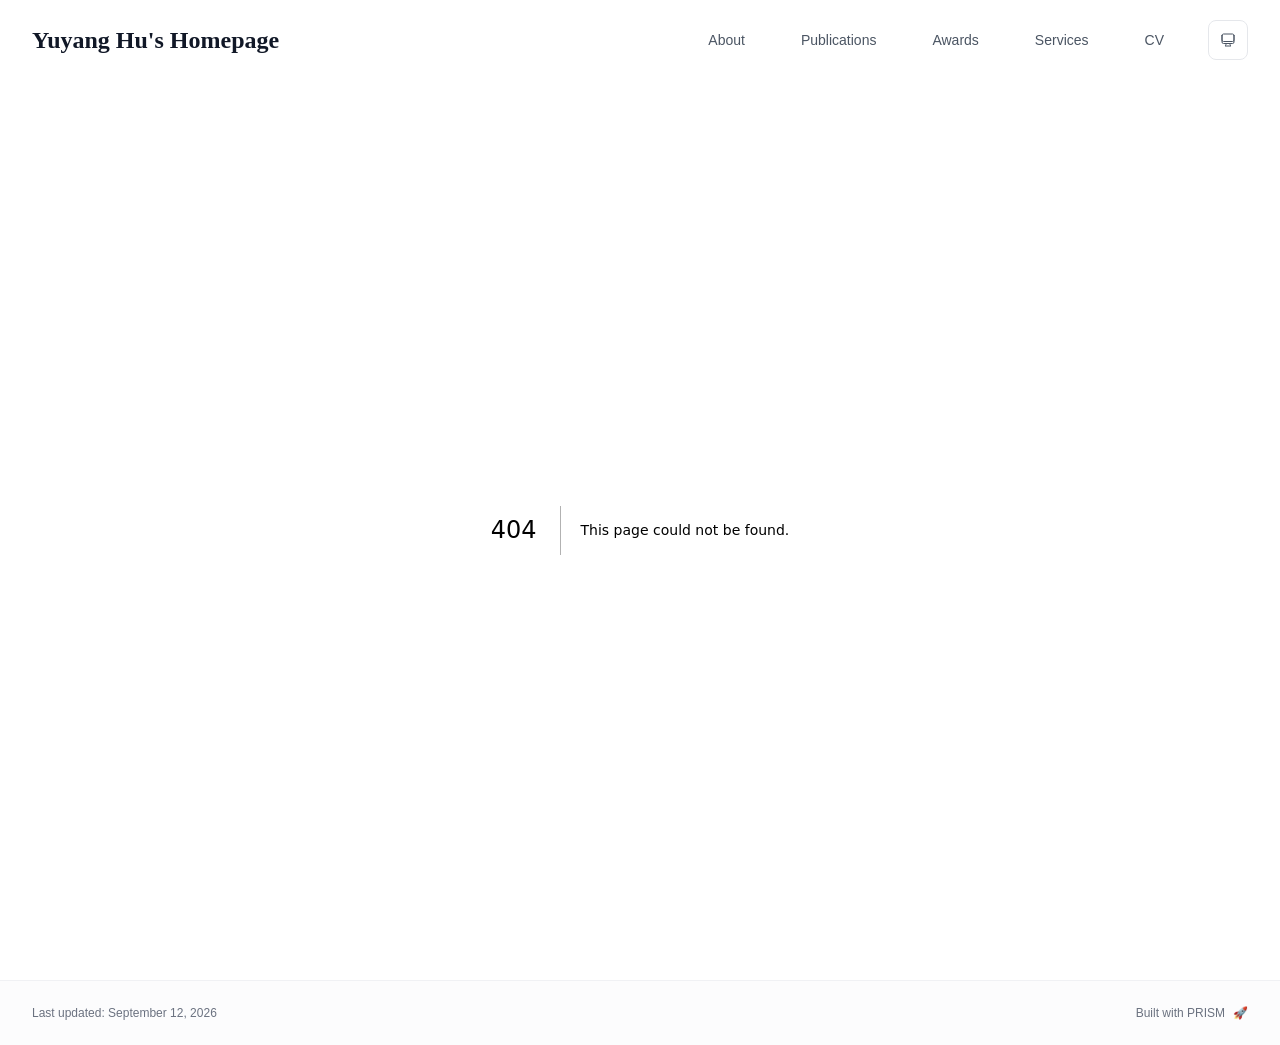
==== commit 66e1cd3d: "Update publications from Google Scholar" ====
--- a/404/index.html
+++ b/404/index.html
@@ -1,4 +1,4 @@
-<!DOCTYPE html><html lang="en" class="scroll-smooth"><head><meta charSet="utf-8"/><meta name="viewport" content="width=device-width, initial-scale=1"/><link rel="stylesheet" href="/_next/static/css/8d957d5add01af6e.css" data-precedence="next"/><link rel="preload" as="script" fetchPriority="low" href="/_next/static/chunks/webpack-679b75d1c4c2027c.js"/><script src="/_next/static/chunks/4bd1b696-70b6d399998de86a.js" async=""></script><script src="/_next/static/chunks/684-5aaa8290a129f299.js" async=""></script><script src="/_next/static/chunks/main-app-1481e06e37a3df3e.js" async=""></script><script src="/_next/static/chunks/17-9c04c9413a9f9f1f.js" async=""></script><script src="/_next/static/chunks/874-6cc630662f3664af.js" async=""></script><script src="/_next/static/chunks/862-15038af301665bb3.js" async=""></script><script src="/_next/static/chunks/app/layout-0bf0f8c921d31776.js" async=""></script><meta name="robots" content="noindex"/><title>404: This page could not be found.</title><link rel="icon" href="/favicon.png"/><link rel="dns-prefetch" href="https://google-fonts.jialeliu.com"/><link rel="preconnect" href="https://google-fonts.jialeliu.com" crossorigin=""/><link rel="preload" as="style" href="https://google-fonts.jialeliu.com/css2?family=Inter:wght@300;400;500;600;700&amp;family=Crimson+Text:ital,wght@0,400;0,600;1,400&amp;display=swap"/><link rel="stylesheet" id="gfonts-css" href="https://google-fonts.jialeliu.com/css2?family=Inter:wght@300;400;500;600;700&amp;family=Crimson+Text:ital,wght@0,400;0,600;1,400&amp;display=swap" media="print"/><script>
+<!DOCTYPE html><html lang="en" class="scroll-smooth"><head><meta charSet="utf-8"/><meta name="viewport" content="width=device-width, initial-scale=1"/><link rel="stylesheet" href="/_next/static/css/4c715bd05269b444.css" data-precedence="next"/><link rel="preload" as="script" fetchPriority="low" href="/_next/static/chunks/webpack-679b75d1c4c2027c.js"/><script src="/_next/static/chunks/4bd1b696-70b6d399998de86a.js" async=""></script><script src="/_next/static/chunks/684-5aaa8290a129f299.js" async=""></script><script src="/_next/static/chunks/main-app-1481e06e37a3df3e.js" async=""></script><script src="/_next/static/chunks/17-9c04c9413a9f9f1f.js" async=""></script><script src="/_next/static/chunks/874-6cc630662f3664af.js" async=""></script><script src="/_next/static/chunks/862-15038af301665bb3.js" async=""></script><script src="/_next/static/chunks/app/layout-0bf0f8c921d31776.js" async=""></script><meta name="robots" content="noindex"/><title>404: This page could not be found.</title><link rel="icon" href="/favicon.png"/><link rel="dns-prefetch" href="https://google-fonts.jialeliu.com"/><link rel="preconnect" href="https://google-fonts.jialeliu.com" crossorigin=""/><link rel="preload" as="style" href="https://google-fonts.jialeliu.com/css2?family=Inter:wght@300;400;500;600;700&amp;family=Crimson+Text:ital,wght@0,400;0,600;1,400&amp;display=swap"/><link rel="stylesheet" id="gfonts-css" href="https://google-fonts.jialeliu.com/css2?family=Inter:wght@300;400;500;600;700&amp;family=Crimson+Text:ital,wght@0,400;0,600;1,400&amp;display=swap" media="print"/><script>
               (function(){
                 var l = document.getElementById('gfonts-css');
                 if (!l) return;
@@ -21,4 +21,4 @@
                 root.classList.add('light');
                 root.setAttribute('data-theme', 'light');
               }
-            </script><title>Yuyang Hu&#x27;s Homepage</title><meta name="description" content="PhD student at Gaoling School of Artificial Intelligence, Renmin University of China."/><meta name="author" content="Yuyang Hu (扈煜阳)"/><meta name="keywords" content="Yuyang Hu (扈煜阳),PhD,Research,"/><meta name="creator" content="Yuyang Hu (扈煜阳)"/><meta name="publisher" content="Yuyang Hu (扈煜阳)"/><meta property="og:title" content="Yuyang Hu&#x27;s Homepage"/><meta property="og:description" content="PhD student at Gaoling School of Artificial Intelligence, Renmin University of China."/><meta property="og:site_name" content="Yuyang Hu (扈煜阳)&#x27;s Academic Website"/><meta property="og:locale" content="en_US"/><meta property="og:type" content="website"/><meta name="twitter:card" content="summary"/><meta name="twitter:title" content="Yuyang Hu&#x27;s Homepage"/><meta name="twitter:description" content="PhD student at Gaoling School of Artificial Intelligence, Renmin University of China."/><link rel="icon" href="/favicon.png"/><script>document.querySelectorAll('body link[rel="icon"], body link[rel="apple-touch-icon"]').forEach(el => document.head.appendChild(el))</script><script src="/_next/static/chunks/polyfills-42372ed130431b0a.js" noModule=""></script></head><body class="font-sans antialiased"><div style="visibility:hidden"><nav class="fixed top-0 left-0 right-0 z-50" data-headlessui-state=""><div class="transition-all duration-300 ease-out bg-transparent" style="transform:translateY(-100px)"><div class="max-w-7xl mx-auto px-4 sm:px-6 lg:px-8"><div class="flex justify-between items-center h-16 lg:h-20"><div class="flex-shrink-0" tabindex="0"><a class="text-xl lg:text-2xl font-serif font-semibold text-primary hover:text-accent transition-colors duration-200" href="/">Yuyang Hu&#x27;s Homepage</a></div><div class="hidden lg:block"><div class="ml-10 flex items-center space-x-8"><div class="flex items-baseline space-x-8"><a class="relative px-3 py-2 text-sm font-medium transition-all duration-200 rounded hover:bg-accent/10 hover:shadow-sm text-neutral-600 hover:text-primary" href="/"><span class="relative z-10">About</span></a><a class="relative px-3 py-2 text-sm font-medium transition-all duration-200 rounded hover:bg-accent/10 hover:shadow-sm text-neutral-600 hover:text-primary" href="/publications/"><span class="relative z-10">Publications</span></a><a class="relative px-3 py-2 text-sm font-medium transition-all duration-200 rounded hover:bg-accent/10 hover:shadow-sm text-neutral-600 hover:text-primary" href="/awards/"><span class="relative z-10">Awards</span></a><a class="relative px-3 py-2 text-sm font-medium transition-all duration-200 rounded hover:bg-accent/10 hover:shadow-sm text-neutral-600 hover:text-primary" href="/services/"><span class="relative z-10">Services</span></a><a class="relative px-3 py-2 text-sm font-medium transition-all duration-200 rounded hover:bg-accent/10 hover:shadow-sm text-neutral-600 hover:text-primary" href="/cv/"><span class="relative z-10">CV</span></a></div><div class="flex items-center justify-center w-10 h-10 rounded-lg border border-neutral-200 dark:border-[rgba(148,163,184,0.24)] bg-background dark:bg-neutral-800"><div class="w-4 h-4 rounded-full bg-neutral-300 animate-pulse"></div></div></div></div><div class="lg:hidden flex items-center space-x-2"><div class="flex items-center justify-center w-10 h-10 rounded-lg border border-neutral-200 dark:border-[rgba(148,163,184,0.24)] bg-background dark:bg-neutral-800"><div class="w-4 h-4 rounded-full bg-neutral-300 animate-pulse"></div></div><button class="inline-flex items-center justify-center p-2 rounded-md text-neutral-600 hover:text-primary hover:bg-neutral-100 dark:hover:bg-neutral-800 focus:outline-none focus:ring-2 focus:ring-inset focus:ring-accent transition-colors duration-200" id="headlessui-disclosure-button-«R5pdb»" type="button" aria-expanded="false" data-headlessui-state=""><span class="sr-only">Open main menu</span><div><svg xmlns="http://www.w3.org/2000/svg" fill="none" viewBox="0 0 24 24" stroke-width="1.5" stroke="currentColor" aria-hidden="true" data-slot="icon" class="block h-6 w-6"><path stroke-linecap="round" stroke-linejoin="round" d="M3.75 6.75h16.5M3.75 12h16.5m-16.5 5.25h16.5"></path></svg></div></button></div></div></div></div></nav><main class="min-h-screen pt-16 lg:pt-20"><div style="font-family:system-ui,&quot;Segoe UI&quot;,Roboto,Helvetica,Arial,sans-serif,&quot;Apple Color Emoji&quot;,&quot;Segoe UI Emoji&quot;;height:100vh;text-align:center;display:flex;flex-direction:column;align-items:center;justify-content:center"><div><style>body{color:#000;background:#fff;margin:0}.next-error-h1{border-right:1px solid rgba(0,0,0,.3)}@media (prefers-color-scheme:dark){body{color:#fff;background:#000}.next-error-h1{border-right:1px solid rgba(255,255,255,.3)}}</style><h1 class="next-error-h1" style="display:inline-block;margin:0 20px 0 0;padding:0 23px 0 0;font-size:24px;font-weight:500;vertical-align:top;line-height:49px">404</h1><div style="display:inline-block"><h2 style="font-size:14px;font-weight:400;line-height:49px;margin:0">This page could not be found.</h2></div></div></div><!--$--><!--/$--><!--$--><!--/$--></main><footer class="border-t border-neutral-200/50 bg-neutral-50/50 dark:bg-neutral-900/50 dark:border-neutral-700/50"><div class="max-w-7xl mx-auto px-4 sm:px-6 lg:px-8 py-6"><div class="flex flex-col sm:flex-row justify-between items-center gap-2"><p class="text-xs text-neutral-500">Last updated: <!-- -->February 1, 2026</p><p class="text-xs text-neutral-500 flex items-center"><a href="https://github.com/xyjoey/PRISM" target="_blank" rel="noopener noreferrer">Built with PRISM</a><span class="ml-2">🚀</span></p></div></div></footer></div><script src="/_next/static/chunks/webpack-679b75d1c4c2027c.js" async=""></script><script>(self.__next_f=self.__next_f||[]).push([0])</script><script>self.__next_f.push([1,"1:\"$Sreact.fragment\"\n2:I[3719,[\"17\",\"static/chunks/17-9c04c9413a9f9f1f.js\",\"874\",\"static/chunks/874-6cc630662f3664af.js\",\"862\",\"static/chunks/862-15038af301665bb3.js\",\"177\",\"static/chunks/app/layout-0bf0f8c921d31776.js\"],\"ThemeProvider\"]\n3:I[768,[\"17\",\"static/chunks/17-9c04c9413a9f9f1f.js\",\"874\",\"static/chunks/874-6cc630662f3664af.js\",\"862\",\"static/chunks/862-15038af301665bb3.js\",\"177\",\"static/chunks/app/layout-0bf0f8c921d31776.js\"],\"default\"]\n4:I[7555,[],\"\"]\n5:I[1295,[],\"\"]\n6:I[2548,[\"17\",\"static/chunks/17-9c04c9413a9f9f1f.js\",\"874\",\"static/chunks/874-6cc630662f3664af.js\",\"862\",\"static/chunks/862-15038af301665bb3.js\",\"177\",\"static/chunks/app/layout-0bf0f8c921d31776.js\"],\"default\"]\n7:I[9665,[],\"MetadataBoundary\"]\n9:I[9665,[],\"OutletBoundary\"]\nc:I[4911,[],\"AsyncMetadataOutlet\"]\ne:I[9665,[],\"ViewportBoundary\"]\n10:I[6614,[],\"\"]\n:HL[\"/_next/static/css/8d957d5add01af6e.css\",\"style\"]\n"])</script><script>self.__next_f.push([1,"0:{\"P\":null,\"b\":\"GI-UwZ5YHqn-5fjYzY-Oy\",\"p\":\"\",\"c\":[\"\",\"_not-found\",\"\"],\"i\":false,\"f\":[[[\"\",{\"children\":[\"/_not-found\",{\"children\":[\"__PAGE__\",{}]}]},\"$undefined\",\"$undefined\",true],[\"\",[\"$\",\"$1\",\"c\",{\"children\":[[[\"$\",\"link\",\"0\",{\"rel\":\"stylesheet\",\"href\":\"/_next/static/css/8d957d5add01af6e.css\",\"precedence\":\"next\",\"crossOrigin\":\"$undefined\",\"nonce\":\"$undefined\"}]],[\"$\",\"html\",null,{\"lang\":\"en\",\"className\":\"scroll-smooth\",\"suppressHydrationWarning\":true,\"children\":[[\"$\",\"head\",null,{\"children\":[[\"$\",\"link\",null,{\"rel\":\"icon\",\"href\":\"/favicon.png\"}],[\"$\",\"link\",null,{\"rel\":\"dns-prefetch\",\"href\":\"https://google-fonts.jialeliu.com\"}],[\"$\",\"link\",null,{\"rel\":\"preconnect\",\"href\":\"https://google-fonts.jialeliu.com\",\"crossOrigin\":\"\"}],[\"$\",\"link\",null,{\"rel\":\"preload\",\"as\":\"style\",\"href\":\"https://google-fonts.jialeliu.com/css2?family=Inter:wght@300;400;500;600;700\u0026family=Crimson+Text:ital,wght@0,400;0,600;1,400\u0026display=swap\"}],[\"$\",\"link\",null,{\"rel\":\"stylesheet\",\"id\":\"gfonts-css\",\"href\":\"https://google-fonts.jialeliu.com/css2?family=Inter:wght@300;400;500;600;700\u0026family=Crimson+Text:ital,wght@0,400;0,600;1,400\u0026display=swap\",\"media\":\"print\"}],[\"$\",\"script\",null,{\"dangerouslySetInnerHTML\":{\"__html\":\"\\n              (function(){\\n                var l = document.getElementById('gfonts-css');\\n                if (!l) return;\\n                if (l.media !== 'all') {\\n                  l.addEventListener('load', function(){ try { l.media = 'all'; } catch(e){} });\\n                }\\n              })();\\n            \"}}],[\"$\",\"noscript\",null,{\"children\":[\"$\",\"link\",null,{\"rel\":\"stylesheet\",\"href\":\"https://google-fonts.jialeliu.com/css2?family=Inter:wght@300;400;500;600;700\u0026family=Crimson+Text:ital,wght@0,400;0,600;1,400\u0026display=swap\"}]}],[\"$\",\"script\",null,{\"dangerouslySetInnerHTML\":{\"__html\":\"\\n              try {\\n                const theme = localStorage.getItem('theme-storage');\\n                const parsed = theme ? JSON.parse(theme) : null;\\n                const setting = parsed?.state?.theme || 'system';\\n                const prefersDark = typeof window !== 'undefined' \u0026\u0026 window.matchMedia \u0026\u0026 window.matchMedia('(prefers-color-scheme: dark)').matches;\\n                const effective = setting === 'dark' ? 'dark' : (setting === 'light' ? 'light' : (prefersDark ? 'dark' : 'light'));\\n                var root = document.documentElement;\\n                root.classList.add(effective);\\n                root.setAttribute('data-theme', effective);\\n              } catch (e) {\\n                var root = document.documentElement;\\n                root.classList.add('light');\\n                root.setAttribute('data-theme', 'light');\\n              }\\n            \"}}]]}],[\"$\",\"body\",null,{\"className\":\"font-sans antialiased\",\"children\":[\"$\",\"$L2\",null,{\"children\":[[\"$\",\"$L3\",null,{\"items\":[{\"title\":\"About\",\"type\":\"page\",\"target\":\"about\",\"href\":\"/\"},{\"title\":\"Publications\",\"type\":\"page\",\"target\":\"publications\",\"href\":\"/publications\"},{\"title\":\"Awards\",\"type\":\"page\",\"target\":\"awards\",\"href\":\"/awards\"},{\"title\":\"Services\",\"type\":\"page\",\"target\":\"services\",\"href\":\"/services\"},{\"title\":\"CV\",\"type\":\"page\",\"target\":\"cv\",\"href\":\"/cv\"}],\"siteTitle\":\"Yuyang Hu's Homepage\",\"enableOnePageMode\":false}],[\"$\",\"main\",null,{\"className\":\"min-h-screen pt-16 lg:pt-20\",\"children\":[\"$\",\"$L4\",null,{\"parallelRouterKey\":\"children\",\"error\":\"$undefined\",\"errorStyles\":\"$undefined\",\"errorScripts\":\"$undefined\",\"template\":[\"$\",\"$L5\",null,{}],\"templateStyles\":\"$undefined\",\"templateScripts\":\"$undefined\",\"notFound\":[[[\"$\",\"title\",null,{\"children\":\"404: This page could not be found.\"}],[\"$\",\"div\",null,{\"style\":{\"fontFamily\":\"system-ui,\\\"Segoe UI\\\",Roboto,Helvetica,Arial,sans-serif,\\\"Apple Color Emoji\\\",\\\"Segoe UI Emoji\\\"\",\"height\":\"100vh\",\"textAlign\":\"center\",\"display\":\"flex\",\"flexDirection\":\"column\",\"alignItems\":\"center\",\"justifyContent\":\"center\"},\"children\":[\"$\",\"div\",null,{\"children\":[[\"$\",\"style\",null,{\"dangerouslySetInnerHTML\":{\"__html\":\"body{color:#000;background:#fff;margin:0}.next-error-h1{border-right:1px solid rgba(0,0,0,.3)}@media (prefers-color-scheme:dark){body{color:#fff;background:#000}.next-error-h1{border-right:1px solid rgba(255,255,255,.3)}}\"}}],[\"$\",\"h1\",null,{\"className\":\"next-error-h1\",\"style\":{\"display\":\"inline-block\",\"margin\":\"0 20px 0 0\",\"padding\":\"0 23px 0 0\",\"fontSize\":24,\"fontWeight\":500,\"verticalAlign\":\"top\",\"lineHeight\":\"49px\"},\"children\":404}],[\"$\",\"div\",null,{\"style\":{\"display\":\"inline-block\"},\"children\":[\"$\",\"h2\",null,{\"style\":{\"fontSize\":14,\"fontWeight\":400,\"lineHeight\":\"49px\",\"margin\":0},\"children\":\"This page could not be found.\"}]}]]}]}]],[]],\"forbidden\":\"$undefined\",\"unauthorized\":\"$undefined\"}]}],[\"$\",\"$L6\",null,{\"lastUpdated\":\"February 1, 2026\"}]]}]}]]}]]}],{\"children\":[\"/_not-found\",[\"$\",\"$1\",\"c\",{\"children\":[null,[\"$\",\"$L4\",null,{\"parallelRouterKey\":\"children\",\"error\":\"$undefined\",\"errorStyles\":\"$undefined\",\"errorScripts\":\"$undefined\",\"template\":[\"$\",\"$L5\",null,{}],\"templateStyles\":\"$undefined\",\"templateScripts\":\"$undefined\",\"notFound\":\"$undefined\",\"forbidden\":\"$undefined\",\"unauthorized\":\"$undefined\"}]]}],{\"children\":[\"__PAGE__\",[\"$\",\"$1\",\"c\",{\"children\":[[[\"$\",\"title\",null,{\"children\":\"404: This page could not be found.\"}],[\"$\",\"div\",null,{\"style\":\"$0:f:0:1:1:props:children:1:props:children:1:props:children:props:children:1:props:children:props:notFound:0:1:props:style\",\"children\":[\"$\",\"div\",null,{\"children\":[[\"$\",\"style\",null,{\"dangerouslySetInnerHTML\":{\"__html\":\"body{color:#000;background:#fff;margin:0}.next-error-h1{border-right:1px solid rgba(0,0,0,.3)}@media (prefers-color-scheme:dark){body{color:#fff;background:#000}.next-error-h1{border-right:1px solid rgba(255,255,255,.3)}}\"}}],[\"$\",\"h1\",null,{\"className\":\"next-error-h1\",\"style\":\"$0:f:0:1:1:props:children:1:props:children:1:props:children:props:children:1:props:children:props:notFound:0:1:props:children:props:children:1:props:style\",\"children\":404}],[\"$\",\"div\",null,{\"style\":\"$0:f:0:1:1:props:children:1:props:children:1:props:children:props:children:1:props:children:props:notFound:0:1:props:children:props:children:2:props:style\",\"children\":[\"$\",\"h2\",null,{\"style\":\"$0:f:0:1:1:props:children:1:props:children:1:props:children:props:children:1:props:children:props:notFound:0:1:props:children:props:children:2:props:children:props:style\",\"children\":\"This page could not be found.\"}]}]]}]}]],[\"$\",\"$L7\",null,{\"children\":\"$L8\"}],null,[\"$\",\"$L9\",null,{\"children\":[\"$La\",\"$Lb\",[\"$\",\"$Lc\",null,{\"promise\":\"$@d\"}]]}]]}],{},null,false]},null,false]},null,false],[\"$\",\"$1\",\"h\",{\"children\":[[\"$\",\"meta\",null,{\"name\":\"robots\",\"content\":\"noindex\"}],[\"$\",\"$1\",\"PuCiHvwTXKTLAPi2P4lMY\",{\"children\":[[\"$\",\"$Le\",null,{\"children\":\"$Lf\"}],null]}],null]}],false]],\"m\":\"$undefined\",\"G\":[\"$10\",\"$undefined\"],\"s\":false,\"S\":true}\n"])</script><script>self.__next_f.push([1,"11:\"$Sreact.suspense\"\n12:I[4911,[],\"AsyncMetadata\"]\n8:[\"$\",\"$11\",null,{\"fallback\":null,\"children\":[\"$\",\"$L12\",null,{\"promise\":\"$@13\"}]}]\n"])</script><script>self.__next_f.push([1,"b:null\n"])</script><script>self.__next_f.push([1,"f:[[\"$\",\"meta\",\"0\",{\"charSet\":\"utf-8\"}],[\"$\",\"meta\",\"1\",{\"name\":\"viewport\",\"content\":\"width=device-width, initial-scale=1\"}]]\na:null\n"])</script><script>self.__next_f.push([1,"13:{\"metadata\":[[\"$\",\"title\",\"0\",{\"children\":\"Yuyang Hu's Homepage\"}],[\"$\",\"meta\",\"1\",{\"name\":\"description\",\"content\":\"PhD student at Gaoling School of Artificial Intelligence, Renmin University of China.\"}],[\"$\",\"meta\",\"2\",{\"name\":\"author\",\"content\":\"Yuyang Hu (扈煜阳)\"}],[\"$\",\"meta\",\"3\",{\"name\":\"keywords\",\"content\":\"Yuyang Hu (扈煜阳),PhD,Research,\"}],[\"$\",\"meta\",\"4\",{\"name\":\"creator\",\"content\":\"Yuyang Hu (扈煜阳)\"}],[\"$\",\"meta\",\"5\",{\"name\":\"publisher\",\"content\":\"Yuyang Hu (扈煜阳)\"}],[\"$\",\"meta\",\"6\",{\"property\":\"og:title\",\"content\":\"Yuyang Hu's Homepage\"}],[\"$\",\"meta\",\"7\",{\"property\":\"og:description\",\"content\":\"PhD student at Gaoling School of Artificial Intelligence, Renmin University of China.\"}],[\"$\",\"meta\",\"8\",{\"property\":\"og:site_name\",\"content\":\"Yuyang Hu (扈煜阳)'s Academic Website\"}],[\"$\",\"meta\",\"9\",{\"property\":\"og:locale\",\"content\":\"en_US\"}],[\"$\",\"meta\",\"10\",{\"property\":\"og:type\",\"content\":\"website\"}],[\"$\",\"meta\",\"11\",{\"name\":\"twitter:card\",\"content\":\"summary\"}],[\"$\",\"meta\",\"12\",{\"name\":\"twitter:title\",\"content\":\"Yuyang Hu's Homepage\"}],[\"$\",\"meta\",\"13\",{\"name\":\"twitter:description\",\"content\":\"PhD student at Gaoling School of Artificial Intelligence, Renmin University of China.\"}],[\"$\",\"link\",\"14\",{\"rel\":\"icon\",\"href\":\"/favicon.png\"}]],\"error\":null,\"digest\":\"$undefined\"}\nd:{\"metadata\":\"$13:metadata\",\"error\":null,\"digest\":\"$undefined\"}\n"])</script></body></html>+            </script><title>Yuyang Hu&#x27;s Homepage</title><meta name="description" content="PhD student at Gaoling School of Artificial Intelligence, Renmin University of China."/><meta name="author" content="Yuyang Hu (扈煜阳)"/><meta name="keywords" content="Yuyang Hu (扈煜阳),PhD,Research,"/><meta name="creator" content="Yuyang Hu (扈煜阳)"/><meta name="publisher" content="Yuyang Hu (扈煜阳)"/><meta property="og:title" content="Yuyang Hu&#x27;s Homepage"/><meta property="og:description" content="PhD student at Gaoling School of Artificial Intelligence, Renmin University of China."/><meta property="og:site_name" content="Yuyang Hu (扈煜阳)&#x27;s Academic Website"/><meta property="og:locale" content="en_US"/><meta property="og:type" content="website"/><meta name="twitter:card" content="summary"/><meta name="twitter:title" content="Yuyang Hu&#x27;s Homepage"/><meta name="twitter:description" content="PhD student at Gaoling School of Artificial Intelligence, Renmin University of China."/><link rel="icon" href="/favicon.png"/><script>document.querySelectorAll('body link[rel="icon"], body link[rel="apple-touch-icon"]').forEach(el => document.head.appendChild(el))</script><script src="/_next/static/chunks/polyfills-42372ed130431b0a.js" noModule=""></script></head><body class="font-sans antialiased"><div style="visibility:hidden"><nav class="fixed top-0 left-0 right-0 z-50" data-headlessui-state=""><div class="transition-all duration-300 ease-out bg-transparent" style="transform:translateY(-100px)"><div class="max-w-7xl mx-auto px-4 sm:px-6 lg:px-8"><div class="flex justify-between items-center h-16 lg:h-20"><div class="flex-shrink-0" tabindex="0"><a class="text-xl lg:text-2xl font-serif font-semibold text-primary hover:text-accent transition-colors duration-200" href="/">Yuyang Hu&#x27;s Homepage</a></div><div class="hidden lg:block"><div class="ml-10 flex items-center space-x-8"><div class="flex items-baseline space-x-8"><a class="relative px-3 py-2 text-sm font-medium transition-all duration-200 rounded hover:bg-accent/10 hover:shadow-sm text-neutral-600 hover:text-primary" href="/"><span class="relative z-10">About</span></a><a class="relative px-3 py-2 text-sm font-medium transition-all duration-200 rounded hover:bg-accent/10 hover:shadow-sm text-neutral-600 hover:text-primary" href="/publications/"><span class="relative z-10">Publications</span></a><a class="relative px-3 py-2 text-sm font-medium transition-all duration-200 rounded hover:bg-accent/10 hover:shadow-sm text-neutral-600 hover:text-primary" href="/awards/"><span class="relative z-10">Awards</span></a><a class="relative px-3 py-2 text-sm font-medium transition-all duration-200 rounded hover:bg-accent/10 hover:shadow-sm text-neutral-600 hover:text-primary" href="/services/"><span class="relative z-10">Services</span></a><a class="relative px-3 py-2 text-sm font-medium transition-all duration-200 rounded hover:bg-accent/10 hover:shadow-sm text-neutral-600 hover:text-primary" href="/cv/"><span class="relative z-10">CV</span></a></div><div class="flex items-center justify-center w-10 h-10 rounded-lg border border-neutral-200 dark:border-[rgba(148,163,184,0.24)] bg-background dark:bg-neutral-800"><div class="w-4 h-4 rounded-full bg-neutral-300 animate-pulse"></div></div></div></div><div class="lg:hidden flex items-center space-x-2"><div class="flex items-center justify-center w-10 h-10 rounded-lg border border-neutral-200 dark:border-[rgba(148,163,184,0.24)] bg-background dark:bg-neutral-800"><div class="w-4 h-4 rounded-full bg-neutral-300 animate-pulse"></div></div><button class="inline-flex items-center justify-center p-2 rounded-md text-neutral-600 hover:text-primary hover:bg-neutral-100 dark:hover:bg-neutral-800 focus:outline-none focus:ring-2 focus:ring-inset focus:ring-accent transition-colors duration-200" id="headlessui-disclosure-button-«R5pdb»" type="button" aria-expanded="false" data-headlessui-state=""><span class="sr-only">Open main menu</span><div><svg xmlns="http://www.w3.org/2000/svg" fill="none" viewBox="0 0 24 24" stroke-width="1.5" stroke="currentColor" aria-hidden="true" data-slot="icon" class="block h-6 w-6"><path stroke-linecap="round" stroke-linejoin="round" d="M3.75 6.75h16.5M3.75 12h16.5m-16.5 5.25h16.5"></path></svg></div></button></div></div></div></div></nav><main class="min-h-screen pt-16 lg:pt-20"><div style="font-family:system-ui,&quot;Segoe UI&quot;,Roboto,Helvetica,Arial,sans-serif,&quot;Apple Color Emoji&quot;,&quot;Segoe UI Emoji&quot;;height:100vh;text-align:center;display:flex;flex-direction:column;align-items:center;justify-content:center"><div><style>body{color:#000;background:#fff;margin:0}.next-error-h1{border-right:1px solid rgba(0,0,0,.3)}@media (prefers-color-scheme:dark){body{color:#fff;background:#000}.next-error-h1{border-right:1px solid rgba(255,255,255,.3)}}</style><h1 class="next-error-h1" style="display:inline-block;margin:0 20px 0 0;padding:0 23px 0 0;font-size:24px;font-weight:500;vertical-align:top;line-height:49px">404</h1><div style="display:inline-block"><h2 style="font-size:14px;font-weight:400;line-height:49px;margin:0">This page could not be found.</h2></div></div></div><!--$--><!--/$--><!--$--><!--/$--></main><footer class="border-t border-neutral-200/50 bg-neutral-50/50 dark:bg-neutral-900/50 dark:border-neutral-700/50"><div class="max-w-7xl mx-auto px-4 sm:px-6 lg:px-8 py-6"><div class="flex flex-col sm:flex-row justify-between items-center gap-2"><p class="text-xs text-neutral-500">Last updated: <!-- -->September 12, 2026</p><p class="text-xs text-neutral-500 flex items-center"><a href="https://github.com/xyjoey/PRISM" target="_blank" rel="noopener noreferrer">Built with PRISM</a><span class="ml-2">🚀</span></p></div></div></footer></div><script src="/_next/static/chunks/webpack-679b75d1c4c2027c.js" async=""></script><script>(self.__next_f=self.__next_f||[]).push([0])</script><script>self.__next_f.push([1,"1:\"$Sreact.fragment\"\n2:I[3719,[\"17\",\"static/chunks/17-9c04c9413a9f9f1f.js\",\"874\",\"static/chunks/874-6cc630662f3664af.js\",\"862\",\"static/chunks/862-15038af301665bb3.js\",\"177\",\"static/chunks/app/layout-0bf0f8c921d31776.js\"],\"ThemeProvider\"]\n3:I[768,[\"17\",\"static/chunks/17-9c04c9413a9f9f1f.js\",\"874\",\"static/chunks/874-6cc630662f3664af.js\",\"862\",\"static/chunks/862-15038af301665bb3.js\",\"177\",\"static/chunks/app/layout-0bf0f8c921d31776.js\"],\"default\"]\n4:I[7555,[],\"\"]\n5:I[1295,[],\"\"]\n6:I[2548,[\"17\",\"static/chunks/17-9c04c9413a9f9f1f.js\",\"874\",\"static/chunks/874-6cc630662f3664af.js\",\"862\",\"static/chunks/862-15038af301665bb3.js\",\"177\",\"static/chunks/app/layout-0bf0f8c921d31776.js\"],\"default\"]\n7:I[9665,[],\"MetadataBoundary\"]\n9:I[9665,[],\"OutletBoundary\"]\nc:I[4911,[],\"AsyncMetadataOutlet\"]\ne:I[9665,[],\"ViewportBoundary\"]\n10:I[6614,[],\"\"]\n:HL[\"/_next/static/css/4c715bd05269b444.css\",\"style\"]\n"])</script><script>self.__next_f.push([1,"0:{\"P\":null,\"b\":\"mvvG-vxK2ng--dGMoxcAm\",\"p\":\"\",\"c\":[\"\",\"_not-found\",\"\"],\"i\":false,\"f\":[[[\"\",{\"children\":[\"/_not-found\",{\"children\":[\"__PAGE__\",{}]}]},\"$undefined\",\"$undefined\",true],[\"\",[\"$\",\"$1\",\"c\",{\"children\":[[[\"$\",\"link\",\"0\",{\"rel\":\"stylesheet\",\"href\":\"/_next/static/css/4c715bd05269b444.css\",\"precedence\":\"next\",\"crossOrigin\":\"$undefined\",\"nonce\":\"$undefined\"}]],[\"$\",\"html\",null,{\"lang\":\"en\",\"className\":\"scroll-smooth\",\"suppressHydrationWarning\":true,\"children\":[[\"$\",\"head\",null,{\"children\":[[\"$\",\"link\",null,{\"rel\":\"icon\",\"href\":\"/favicon.png\"}],[\"$\",\"link\",null,{\"rel\":\"dns-prefetch\",\"href\":\"https://google-fonts.jialeliu.com\"}],[\"$\",\"link\",null,{\"rel\":\"preconnect\",\"href\":\"https://google-fonts.jialeliu.com\",\"crossOrigin\":\"\"}],[\"$\",\"link\",null,{\"rel\":\"preload\",\"as\":\"style\",\"href\":\"https://google-fonts.jialeliu.com/css2?family=Inter:wght@300;400;500;600;700\u0026family=Crimson+Text:ital,wght@0,400;0,600;1,400\u0026display=swap\"}],[\"$\",\"link\",null,{\"rel\":\"stylesheet\",\"id\":\"gfonts-css\",\"href\":\"https://google-fonts.jialeliu.com/css2?family=Inter:wght@300;400;500;600;700\u0026family=Crimson+Text:ital,wght@0,400;0,600;1,400\u0026display=swap\",\"media\":\"print\"}],[\"$\",\"script\",null,{\"dangerouslySetInnerHTML\":{\"__html\":\"\\n              (function(){\\n                var l = document.getElementById('gfonts-css');\\n                if (!l) return;\\n                if (l.media !== 'all') {\\n                  l.addEventListener('load', function(){ try { l.media = 'all'; } catch(e){} });\\n                }\\n              })();\\n            \"}}],[\"$\",\"noscript\",null,{\"children\":[\"$\",\"link\",null,{\"rel\":\"stylesheet\",\"href\":\"https://google-fonts.jialeliu.com/css2?family=Inter:wght@300;400;500;600;700\u0026family=Crimson+Text:ital,wght@0,400;0,600;1,400\u0026display=swap\"}]}],[\"$\",\"script\",null,{\"dangerouslySetInnerHTML\":{\"__html\":\"\\n              try {\\n                const theme = localStorage.getItem('theme-storage');\\n                const parsed = theme ? JSON.parse(theme) : null;\\n                const setting = parsed?.state?.theme || 'system';\\n                const prefersDark = typeof window !== 'undefined' \u0026\u0026 window.matchMedia \u0026\u0026 window.matchMedia('(prefers-color-scheme: dark)').matches;\\n                const effective = setting === 'dark' ? 'dark' : (setting === 'light' ? 'light' : (prefersDark ? 'dark' : 'light'));\\n                var root = document.documentElement;\\n                root.classList.add(effective);\\n                root.setAttribute('data-theme', effective);\\n              } catch (e) {\\n                var root = document.documentElement;\\n                root.classList.add('light');\\n                root.setAttribute('data-theme', 'light');\\n              }\\n            \"}}]]}],[\"$\",\"body\",null,{\"className\":\"font-sans antialiased\",\"children\":[\"$\",\"$L2\",null,{\"children\":[[\"$\",\"$L3\",null,{\"items\":[{\"title\":\"About\",\"type\":\"page\",\"target\":\"about\",\"href\":\"/\"},{\"title\":\"Publications\",\"type\":\"page\",\"target\":\"publications\",\"href\":\"/publications\"},{\"title\":\"Awards\",\"type\":\"page\",\"target\":\"awards\",\"href\":\"/awards\"},{\"title\":\"Services\",\"type\":\"page\",\"target\":\"services\",\"href\":\"/services\"},{\"title\":\"CV\",\"type\":\"page\",\"target\":\"cv\",\"href\":\"/cv\"}],\"siteTitle\":\"Yuyang Hu's Homepage\",\"enableOnePageMode\":false}],[\"$\",\"main\",null,{\"className\":\"min-h-screen pt-16 lg:pt-20\",\"children\":[\"$\",\"$L4\",null,{\"parallelRouterKey\":\"children\",\"error\":\"$undefined\",\"errorStyles\":\"$undefined\",\"errorScripts\":\"$undefined\",\"template\":[\"$\",\"$L5\",null,{}],\"templateStyles\":\"$undefined\",\"templateScripts\":\"$undefined\",\"notFound\":[[[\"$\",\"title\",null,{\"children\":\"404: This page could not be found.\"}],[\"$\",\"div\",null,{\"style\":{\"fontFamily\":\"system-ui,\\\"Segoe UI\\\",Roboto,Helvetica,Arial,sans-serif,\\\"Apple Color Emoji\\\",\\\"Segoe UI Emoji\\\"\",\"height\":\"100vh\",\"textAlign\":\"center\",\"display\":\"flex\",\"flexDirection\":\"column\",\"alignItems\":\"center\",\"justifyContent\":\"center\"},\"children\":[\"$\",\"div\",null,{\"children\":[[\"$\",\"style\",null,{\"dangerouslySetInnerHTML\":{\"__html\":\"body{color:#000;background:#fff;margin:0}.next-error-h1{border-right:1px solid rgba(0,0,0,.3)}@media (prefers-color-scheme:dark){body{color:#fff;background:#000}.next-error-h1{border-right:1px solid rgba(255,255,255,.3)}}\"}}],[\"$\",\"h1\",null,{\"className\":\"next-error-h1\",\"style\":{\"display\":\"inline-block\",\"margin\":\"0 20px 0 0\",\"padding\":\"0 23px 0 0\",\"fontSize\":24,\"fontWeight\":500,\"verticalAlign\":\"top\",\"lineHeight\":\"49px\"},\"children\":404}],[\"$\",\"div\",null,{\"style\":{\"display\":\"inline-block\"},\"children\":[\"$\",\"h2\",null,{\"style\":{\"fontSize\":14,\"fontWeight\":400,\"lineHeight\":\"49px\",\"margin\":0},\"children\":\"This page could not be found.\"}]}]]}]}]],[]],\"forbidden\":\"$undefined\",\"unauthorized\":\"$undefined\"}]}],[\"$\",\"$L6\",null,{\"lastUpdated\":\"September 12, 2026\"}]]}]}]]}]]}],{\"children\":[\"/_not-found\",[\"$\",\"$1\",\"c\",{\"children\":[null,[\"$\",\"$L4\",null,{\"parallelRouterKey\":\"children\",\"error\":\"$undefined\",\"errorStyles\":\"$undefined\",\"errorScripts\":\"$undefined\",\"template\":[\"$\",\"$L5\",null,{}],\"templateStyles\":\"$undefined\",\"templateScripts\":\"$undefined\",\"notFound\":\"$undefined\",\"forbidden\":\"$undefined\",\"unauthorized\":\"$undefined\"}]]}],{\"children\":[\"__PAGE__\",[\"$\",\"$1\",\"c\",{\"children\":[[[\"$\",\"title\",null,{\"children\":\"404: This page could not be found.\"}],[\"$\",\"div\",null,{\"style\":\"$0:f:0:1:1:props:children:1:props:children:1:props:children:props:children:1:props:children:props:notFound:0:1:props:style\",\"children\":[\"$\",\"div\",null,{\"children\":[[\"$\",\"style\",null,{\"dangerouslySetInnerHTML\":{\"__html\":\"body{color:#000;background:#fff;margin:0}.next-error-h1{border-right:1px solid rgba(0,0,0,.3)}@media (prefers-color-scheme:dark){body{color:#fff;background:#000}.next-error-h1{border-right:1px solid rgba(255,255,255,.3)}}\"}}],[\"$\",\"h1\",null,{\"className\":\"next-error-h1\",\"style\":\"$0:f:0:1:1:props:children:1:props:children:1:props:children:props:children:1:props:children:props:notFound:0:1:props:children:props:children:1:props:style\",\"children\":404}],[\"$\",\"div\",null,{\"style\":\"$0:f:0:1:1:props:children:1:props:children:1:props:children:props:children:1:props:children:props:notFound:0:1:props:children:props:children:2:props:style\",\"children\":[\"$\",\"h2\",null,{\"style\":\"$0:f:0:1:1:props:children:1:props:children:1:props:children:props:children:1:props:children:props:notFound:0:1:props:children:props:children:2:props:children:props:style\",\"children\":\"This page could not be found.\"}]}]]}]}]],[\"$\",\"$L7\",null,{\"children\":\"$L8\"}],null,[\"$\",\"$L9\",null,{\"children\":[\"$La\",\"$Lb\",[\"$\",\"$Lc\",null,{\"promise\":\"$@d\"}]]}]]}],{},null,false]},null,false]},null,false],[\"$\",\"$1\",\"h\",{\"children\":[[\"$\",\"meta\",null,{\"name\":\"robots\",\"content\":\"noindex\"}],[\"$\",\"$1\",\"ZqCCe-wB2JgMnI6SDajCl\",{\"children\":[[\"$\",\"$Le\",null,{\"children\":\"$Lf\"}],null]}],null]}],false]],\"m\":\"$undefined\",\"G\":[\"$10\",\"$undefined\"],\"s\":false,\"S\":true}\n"])</script><script>self.__next_f.push([1,"11:\"$Sreact.suspense\"\n12:I[4911,[],\"AsyncMetadata\"]\n8:[\"$\",\"$11\",null,{\"fallback\":null,\"children\":[\"$\",\"$L12\",null,{\"promise\":\"$@13\"}]}]\n"])</script><script>self.__next_f.push([1,"b:null\n"])</script><script>self.__next_f.push([1,"f:[[\"$\",\"meta\",\"0\",{\"charSet\":\"utf-8\"}],[\"$\",\"meta\",\"1\",{\"name\":\"viewport\",\"content\":\"width=device-width, initial-scale=1\"}]]\na:null\n"])</script><script>self.__next_f.push([1,"13:{\"metadata\":[[\"$\",\"title\",\"0\",{\"children\":\"Yuyang Hu's Homepage\"}],[\"$\",\"meta\",\"1\",{\"name\":\"description\",\"content\":\"PhD student at Gaoling School of Artificial Intelligence, Renmin University of China.\"}],[\"$\",\"meta\",\"2\",{\"name\":\"author\",\"content\":\"Yuyang Hu (扈煜阳)\"}],[\"$\",\"meta\",\"3\",{\"name\":\"keywords\",\"content\":\"Yuyang Hu (扈煜阳),PhD,Research,\"}],[\"$\",\"meta\",\"4\",{\"name\":\"creator\",\"content\":\"Yuyang Hu (扈煜阳)\"}],[\"$\",\"meta\",\"5\",{\"name\":\"publisher\",\"content\":\"Yuyang Hu (扈煜阳)\"}],[\"$\",\"meta\",\"6\",{\"property\":\"og:title\",\"content\":\"Yuyang Hu's Homepage\"}],[\"$\",\"meta\",\"7\",{\"property\":\"og:description\",\"content\":\"PhD student at Gaoling School of Artificial Intelligence, Renmin University of China.\"}],[\"$\",\"meta\",\"8\",{\"property\":\"og:site_name\",\"content\":\"Yuyang Hu (扈煜阳)'s Academic Website\"}],[\"$\",\"meta\",\"9\",{\"property\":\"og:locale\",\"content\":\"en_US\"}],[\"$\",\"meta\",\"10\",{\"property\":\"og:type\",\"content\":\"website\"}],[\"$\",\"meta\",\"11\",{\"name\":\"twitter:card\",\"content\":\"summary\"}],[\"$\",\"meta\",\"12\",{\"name\":\"twitter:title\",\"content\":\"Yuyang Hu's Homepage\"}],[\"$\",\"meta\",\"13\",{\"name\":\"twitter:description\",\"content\":\"PhD student at Gaoling School of Artificial Intelligence, Renmin University of China.\"}],[\"$\",\"link\",\"14\",{\"rel\":\"icon\",\"href\":\"/favicon.png\"}]],\"error\":null,\"digest\":\"$undefined\"}\nd:{\"metadata\":\"$13:metadata\",\"error\":null,\"digest\":\"$undefined\"}\n"])</script></body></html>
--- a/_next/static/css/4c715bd05269b444.css
+++ b/_next/static/css/4c715bd05269b444.css
@@ -0,0 +1 @@
+/*! tailwindcss v4.1.10 | MIT License | https://tailwindcss.com */@layer properties{@supports (((-webkit-hyphens:none)) and (not (margin-trim:inline))) or ((-moz-orient:inline) and (not (color:rgb(from red r g b)))){*,::backdrop,:after,:before{--tw-translate-x:0;--tw-translate-y:0;--tw-translate-z:0;--tw-rotate-x:initial;--tw-rotate-y:initial;--tw-rotate-z:initial;--tw-skew-x:initial;--tw-skew-y:initial;--tw-space-y-reverse:0;--tw-space-x-reverse:0;--tw-border-style:solid;--tw-leading:initial;--tw-font-weight:initial;--tw-shadow:0 0 #0000;--tw-shadow-color:initial;--tw-shadow-alpha:100%;--tw-inset-shadow:0 0 #0000;--tw-inset-shadow-color:initial;--tw-inset-shadow-alpha:100%;--tw-ring-color:initial;--tw-ring-shadow:0 0 #0000;--tw-inset-ring-color:initial;--tw-inset-ring-shadow:0 0 #0000;--tw-ring-inset:initial;--tw-ring-offset-width:0px;--tw-ring-offset-color:#fff;--tw-ring-offset-shadow:0 0 #0000;--tw-blur:initial;--tw-brightness:initial;--tw-contrast:initial;--tw-grayscale:initial;--tw-hue-rotate:initial;--tw-invert:initial;--tw-opacity:initial;--tw-saturate:initial;--tw-sepia:initial;--tw-drop-shadow:initial;--tw-drop-shadow-color:initial;--tw-drop-shadow-alpha:100%;--tw-drop-shadow-size:initial;--tw-backdrop-blur:initial;--tw-backdrop-brightness:initial;--tw-backdrop-contrast:initial;--tw-backdrop-grayscale:initial;--tw-backdrop-hue-rotate:initial;--tw-backdrop-invert:initial;--tw-backdrop-opacity:initial;--tw-backdrop-saturate:initial;--tw-backdrop-sepia:initial;--tw-duration:initial;--tw-ease:initial;--tw-scale-x:1;--tw-scale-y:1;--tw-scale-z:1}}}@layer theme{:host,:root{--font-sans:"Inter",-apple-system,BlinkMacSystemFont,"Segoe UI",Roboto,sans-serif;--color-red-50:oklch(97.1% .013 17.38);--color-red-400:oklch(70.4% .191 22.216);--color-red-600:oklch(57.7% .245 27.325);--color-red-900:oklch(39.6% .141 25.723);--color-black:#000;--color-white:#fff;--spacing:.25rem;--container-2xl:42rem;--container-3xl:48rem;--container-6xl:72rem;--container-7xl:80rem;--text-xs:.75rem;--text-xs--line-height:calc(1/.75);--text-sm:.875rem;--text-sm--line-height:calc(1.25/.875);--text-base:1rem;--text-base--line-height:calc(1.5/1);--text-lg:1.125rem;--text-lg--line-height:calc(1.75/1.125);--text-xl:1.25rem;--text-xl--line-height:calc(1.75/1.25);--text-2xl:1.5rem;--text-2xl--line-height:calc(2/1.5);--text-3xl:1.875rem;--text-3xl--line-height:calc(2.25/1.875);--text-4xl:2.25rem;--text-4xl--line-height:calc(2.5/2.25);--font-weight-medium:500;--font-weight-semibold:600;--font-weight-bold:700;--leading-tight:1.25;--leading-relaxed:1.625;--radius-md:.375rem;--radius-lg:.5rem;--radius-xl:.75rem;--radius-2xl:1rem;--ease-out:cubic-bezier(0,0,.2,1);--animate-pulse:pulse 2s cubic-bezier(.4,0,.6,1)infinite;--blur-sm:8px;--blur-xl:24px;--default-transition-duration:.15s;--default-transition-timing-function:cubic-bezier(.4,0,.2,1);--default-font-family:"Inter",-apple-system,BlinkMacSystemFont,"Segoe UI",Roboto,sans-serif;--default-mono-font-family:"SF Mono",Monaco,"Cascadia Code","Roboto Mono",Consolas,"Courier New",monospace;--line-height-normal:1.5;--shadow-glass:0 8px 32px 0 #1f26875e}}@layer base{*,::backdrop,:after,:before{box-sizing:border-box;border:0 solid;margin:0;padding:0}::file-selector-button{box-sizing:border-box;border:0 solid;margin:0;padding:0}:host,html{-webkit-text-size-adjust:100%;tab-size:4;line-height:1.5;font-family:var(--default-font-family,ui-sans-serif,system-ui,sans-serif,"Apple Color Emoji","Segoe UI Emoji","Segoe UI Symbol","Noto Color Emoji");font-feature-settings:var(--default-font-feature-settings,normal);font-variation-settings:var(--default-font-variation-settings,normal);-webkit-tap-highlight-color:transparent}hr{height:0;color:inherit;border-top-width:1px}abbr:where([title]){-webkit-text-decoration:underline dotted;text-decoration:underline dotted}h1,h2,h3,h4,h5,h6{font-size:inherit;font-weight:inherit}a{color:inherit;-webkit-text-decoration:inherit;text-decoration:inherit}b,strong{font-weight:bolder}code,kbd,pre,samp{font-family:var(--default-mono-font-family,ui-monospace,SFMono-Regular,Menlo,Monaco,Consolas,"Liberation Mono","Courier New",monospace);font-feature-settings:var(--default-mono-font-feature-settings,normal);font-variation-settings:var(--default-mono-font-variation-settings,normal);font-size:1em}small{font-size:80%}sub,sup{vertical-align:baseline;font-size:75%;line-height:0;position:relative}sub{bottom:-.25em}sup{top:-.5em}table{text-indent:0;border-color:inherit;border-collapse:collapse}:-moz-focusring{outline:auto}progress{vertical-align:baseline}summary{display:list-item}menu,ol,ul{list-style:none}audio,canvas,embed,iframe,img,object,svg,video{vertical-align:middle;display:block}img,video{max-width:100%;height:auto}button,input,optgroup,select,textarea{font:inherit;font-feature-settings:inherit;font-variation-settings:inherit;letter-spacing:inherit;color:inherit;opacity:1;background-color:#0000;border-radius:0}::file-selector-button{font:inherit;font-feature-settings:inherit;font-variation-settings:inherit;letter-spacing:inherit;color:inherit;opacity:1;background-color:#0000;border-radius:0}:where(select:is([multiple],[size])) optgroup{font-weight:bolder}:where(select:is([multiple],[size])) optgroup option{padding-inline-start:20px}::file-selector-button{margin-inline-end:4px}::placeholder{opacity:1}@supports (not ((-webkit-appearance:-apple-pay-button))) or (contain-intrinsic-size:1px){::placeholder{color:currentColor}@supports (color:color-mix(in lab,red,red)){::placeholder{color:color-mix(in oklab,currentcolor 50%,transparent)}}}textarea{resize:vertical}::-webkit-search-decoration{-webkit-appearance:none}::-webkit-date-and-time-value{min-height:1lh;text-align:inherit}::-webkit-datetime-edit{display:inline-flex}::-webkit-datetime-edit-fields-wrapper{padding:0}::-webkit-datetime-edit,::-webkit-datetime-edit-year-field{padding-block:0}::-webkit-datetime-edit-day-field,::-webkit-datetime-edit-month-field{padding-block:0}::-webkit-datetime-edit-hour-field,::-webkit-datetime-edit-minute-field{padding-block:0}::-webkit-datetime-edit-millisecond-field,::-webkit-datetime-edit-second-field{padding-block:0}::-webkit-datetime-edit-meridiem-field{padding-block:0}:-moz-ui-invalid{box-shadow:none}button,input:where([type=button],[type=reset],[type=submit]){appearance:button}::file-selector-button{appearance:button}::-webkit-inner-spin-button,::-webkit-outer-spin-button{height:auto}[hidden]:where(:not([hidden=until-found])){display:none!important}}@layer components;@layer utilities{.sr-only{clip:rect(0,0,0,0);white-space:nowrap;border-width:0;width:1px;height:1px;margin:-1px;padding:0;overflow:hidden}.absolute,.sr-only{position:absolute}.fixed{position:fixed}.relative{position:relative}.static{position:static}.sticky{position:sticky}.inset-0{inset:calc(var(--spacing)*0)}.top-0{top:calc(var(--spacing)*0)}.top-1\/2{top:50%}.top-2{top:calc(var(--spacing)*2)}.top-8{top:calc(var(--spacing)*8)}.top-full{top:100%}.right-0{right:calc(var(--spacing)*0)}.right-2{right:calc(var(--spacing)*2)}.left-0{left:calc(var(--spacing)*0)}.left-1\/2{left:50%}.left-2{left:calc(var(--spacing)*2)}.left-3{left:calc(var(--spacing)*3)}.z-10{z-index:10}.z-20{z-index:20}.z-40{z-index:40}.z-50{z-index:50}.mx-auto{margin-inline:auto}.my-4{margin-block:calc(var(--spacing)*4)}.mt-1{margin-top:calc(var(--spacing)*1)}.mt-2{margin-top:calc(var(--spacing)*2)}.mt-4{margin-top:calc(var(--spacing)*4)}.mt-6{margin-top:calc(var(--spacing)*6)}.mt-8{margin-top:calc(var(--spacing)*8)}.mt-auto{margin-top:auto}.mr-1{margin-right:calc(var(--spacing)*1)}.mr-1\.5{margin-right:calc(var(--spacing)*1.5)}.mr-2{margin-right:calc(var(--spacing)*2)}.mb-1{margin-bottom:calc(var(--spacing)*1)}.mb-2{margin-bottom:calc(var(--spacing)*2)}.mb-3{margin-bottom:calc(var(--spacing)*3)}.mb-4{margin-bottom:calc(var(--spacing)*4)}.mb-6{margin-bottom:calc(var(--spacing)*6)}.mb-8{margin-bottom:calc(var(--spacing)*8)}.ml-0{margin-left:calc(var(--spacing)*0)}.ml-0\.5{margin-left:calc(var(--spacing)*.5)}.ml-2{margin-left:calc(var(--spacing)*2)}.ml-4{margin-left:calc(var(--spacing)*4)}.ml-10{margin-left:calc(var(--spacing)*10)}.line-clamp-2{-webkit-line-clamp:2}.line-clamp-2,.line-clamp-3{-webkit-box-orient:vertical;display:-webkit-box;overflow:hidden}.line-clamp-3{-webkit-line-clamp:3}.block{display:block}.contents{display:contents}.flex{display:flex}.grid{display:grid}.hidden{display:none}.inline-flex{display:inline-flex}.aspect-\[16\/10\]{aspect-ratio:16/10}.h-0{height:calc(var(--spacing)*0)}.h-2\.5{height:calc(var(--spacing)*2.5)}.h-3{height:calc(var(--spacing)*3)}.h-4{height:calc(var(--spacing)*4)}.h-5{height:calc(var(--spacing)*5)}.h-6{height:calc(var(--spacing)*6)}.h-10{height:calc(var(--spacing)*10)}.h-16{height:calc(var(--spacing)*16)}.h-64{height:calc(var(--spacing)*64)}.h-full{height:100%}.max-h-32{max-height:calc(var(--spacing)*32)}.min-h-screen{min-height:100vh}.w-0{width:calc(var(--spacing)*0)}.w-2\.5{width:calc(var(--spacing)*2.5)}.w-3{width:calc(var(--spacing)*3)}.w-4{width:calc(var(--spacing)*4)}.w-5{width:calc(var(--spacing)*5)}.w-6{width:calc(var(--spacing)*6)}.w-10{width:calc(var(--spacing)*10)}.w-16{width:calc(var(--spacing)*16)}.w-24{width:calc(var(--spacing)*24)}.w-32{width:calc(var(--spacing)*32)}.w-64{width:calc(var(--spacing)*64)}.w-full{width:100%}.max-w-2xl{max-width:var(--container-2xl)}.max-w-3xl{max-width:var(--container-3xl)}.max-w-6xl{max-width:var(--container-6xl)}.max-w-7xl{max-width:var(--container-7xl)}.max-w-\[85\%\]{max-width:85%}.max-w-\[calc\(100vw-2rem\)\]{max-width:calc(100vw - 2rem)}.min-w-0{min-width:calc(var(--spacing)*0)}.flex-shrink-0{flex-shrink:0}.flex-grow,.grow{flex-grow:1}.-translate-x-1\/2{--tw-translate-x:calc(calc(1/2*100%)*-1)}.-translate-x-1\/2,.-translate-y-1\/2{translate:var(--tw-translate-x)var(--tw-translate-y)}.-translate-y-1\/2{--tw-translate-y:calc(calc(1/2*100%)*-1)}.-translate-y-full{--tw-translate-y:-100%;translate:var(--tw-translate-x)var(--tw-translate-y)}.transform{transform:var(--tw-rotate-x,)var(--tw-rotate-y,)var(--tw-rotate-z,)var(--tw-skew-x,)var(--tw-skew-y,)}.animate-pulse{animation:var(--animate-pulse)}.cursor-pointer{cursor:pointer}.scroll-mt-24{scroll-margin-top:calc(var(--spacing)*24)}.list-inside{list-style-position:inside}.list-decimal{list-style-type:decimal}.list-disc{list-style-type:disc}.grid-cols-1{grid-template-columns:repeat(1,minmax(0,1fr))}.flex-col{flex-direction:column}.flex-wrap{flex-wrap:wrap}.items-baseline{align-items:baseline}.items-center{align-items:center}.items-start{align-items:flex-start}.justify-between{justify-content:space-between}.justify-center{justify-content:center}.gap-1{gap:calc(var(--spacing)*1)}.gap-2{gap:calc(var(--spacing)*2)}.gap-3{gap:calc(var(--spacing)*3)}.gap-4{gap:calc(var(--spacing)*4)}.gap-6{gap:calc(var(--spacing)*6)}.gap-8{gap:calc(var(--spacing)*8)}:where(.space-y-1>:not(:last-child)){--tw-space-y-reverse:0;margin-block-start:calc(calc(var(--spacing)*1)*var(--tw-space-y-reverse));margin-block-end:calc(calc(var(--spacing)*1)*calc(1 - var(--tw-space-y-reverse)))}:where(.space-y-2>:not(:last-child)){--tw-space-y-reverse:0;margin-block-start:calc(calc(var(--spacing)*2)*var(--tw-space-y-reverse));margin-block-end:calc(calc(var(--spacing)*2)*calc(1 - var(--tw-space-y-reverse)))}:where(.space-y-3>:not(:last-child)){--tw-space-y-reverse:0;margin-block-start:calc(calc(var(--spacing)*3)*var(--tw-space-y-reverse));margin-block-end:calc(calc(var(--spacing)*3)*calc(1 - var(--tw-space-y-reverse)))}:where(.space-y-4>:not(:last-child)){--tw-space-y-reverse:0;margin-block-start:calc(calc(var(--spacing)*4)*var(--tw-space-y-reverse));margin-block-end:calc(calc(var(--spacing)*4)*calc(1 - var(--tw-space-y-reverse)))}:where(.space-y-6>:not(:last-child)){--tw-space-y-reverse:0;margin-block-start:calc(calc(var(--spacing)*6)*var(--tw-space-y-reverse));margin-block-end:calc(calc(var(--spacing)*6)*calc(1 - var(--tw-space-y-reverse)))}:where(.space-y-8>:not(:last-child)){--tw-space-y-reverse:0;margin-block-start:calc(calc(var(--spacing)*8)*var(--tw-space-y-reverse));margin-block-end:calc(calc(var(--spacing)*8)*calc(1 - var(--tw-space-y-reverse)))}:where(.space-x-0\.5>:not(:last-child)){--tw-space-x-reverse:0;margin-inline-start:calc(calc(var(--spacing)*.5)*var(--tw-space-x-reverse));margin-inline-end:calc(calc(var(--spacing)*.5)*calc(1 - var(--tw-space-x-reverse)))}:where(.space-x-2>:not(:last-child)){--tw-space-x-reverse:0;margin-inline-start:calc(calc(var(--spacing)*2)*var(--tw-space-x-reverse));margin-inline-end:calc(calc(var(--spacing)*2)*calc(1 - var(--tw-space-x-reverse)))}:where(.space-x-3>:not(:last-child)){--tw-space-x-reverse:0;margin-inline-start:calc(calc(var(--spacing)*3)*var(--tw-space-x-reverse));margin-inline-end:calc(calc(var(--spacing)*3)*calc(1 - var(--tw-space-x-reverse)))}:where(.space-x-8>:not(:last-child)){--tw-space-x-reverse:0;margin-inline-start:calc(calc(var(--spacing)*8)*var(--tw-space-x-reverse));margin-inline-end:calc(calc(var(--spacing)*8)*calc(1 - var(--tw-space-x-reverse)))}.truncate{text-overflow:ellipsis;white-space:nowrap}.overflow-hidden,.truncate{overflow:hidden}.overflow-x-auto{overflow-x:auto}.overflow-y-auto{overflow-y:auto}.scroll-smooth{scroll-behavior:smooth}.rounded{border-radius:.25rem}.rounded-2xl{border-radius:var(--radius-2xl)}.rounded-full{border-radius:3.40282e+38px}.rounded-lg{border-radius:var(--radius-lg)}.rounded-md{border-radius:var(--radius-md)}.rounded-xl{border-radius:var(--radius-xl)}.border{border-style:var(--tw-border-style);border-width:1px}.border-t{border-top-style:var(--tw-border-style);border-top-width:1px}.border-t-4{border-top-style:var(--tw-border-style);border-top-width:4px}.border-r-4{border-right-style:var(--tw-border-style);border-right-width:4px}.border-b{border-bottom-style:var(--tw-border-style);border-bottom-width:1px}.border-l-4{border-left-style:var(--tw-border-style);border-left-width:4px}.border-accent,.border-accent\/50{border-color:var(--accent)}@supports (color:color-mix(in lab,red,red)){.border-accent\/50{border-color:color-mix(in oklab,var(--accent)50%,transparent)}}.border-neutral-100{border-color:var(--neutral-100)}.border-neutral-200,.border-neutral-200\/50{border-color:var(--neutral-200)}@supports (color:color-mix(in lab,red,red)){.border-neutral-200\/50{border-color:color-mix(in oklab,var(--neutral-200)50%,transparent)}}.border-transparent{border-color:#0000}.border-white\/20{border-color:#fff3}@supports (color:color-mix(in lab,red,red)){.border-white\/20{border-color:color-mix(in oklab,var(--color-white)20%,transparent)}}.border-t-accent{border-top-color:var(--accent)}.border-t-neutral-800{border-top-color:var(--neutral-800)}.bg-accent,.bg-accent\/10{background-color:var(--accent)}@supports (color:color-mix(in lab,red,red)){.bg-accent\/10{background-color:color-mix(in oklab,var(--accent)10%,transparent)}}.bg-accent\/95{background-color:var(--accent)}@supports (color:color-mix(in lab,red,red)){.bg-accent\/95{background-color:color-mix(in oklab,var(--accent)95%,transparent)}}.bg-background,.bg-background\/80{background-color:var(--background)}@supports (color:color-mix(in lab,red,red)){.bg-background\/80{background-color:color-mix(in oklab,var(--background)80%,transparent)}}.bg-background\/95{background-color:var(--background)}@supports (color:color-mix(in lab,red,red)){.bg-background\/95{background-color:color-mix(in oklab,var(--background)95%,transparent)}}.bg-neutral-50,.bg-neutral-50\/50{background-color:var(--neutral-50)}@supports (color:color-mix(in lab,red,red)){.bg-neutral-50\/50{background-color:color-mix(in oklab,var(--neutral-50)50%,transparent)}}.bg-neutral-100{background-color:var(--neutral-100)}.bg-neutral-300{background-color:var(--neutral-300)}.bg-neutral-800{background-color:var(--neutral-800)}.bg-red-50{background-color:var(--color-red-50)}.bg-transparent{background-color:#0000}.bg-white{background-color:var(--color-white)}.object-contain{object-fit:contain}.object-cover{object-fit:cover}.object-\[32\%_center\]{object-position:32% center}.p-1\.5{padding:calc(var(--spacing)*1.5)}.p-2{padding:calc(var(--spacing)*2)}.p-4{padding:calc(var(--spacing)*4)}.p-6{padding:calc(var(--spacing)*6)}.px-1\.5{padding-inline:calc(var(--spacing)*1.5)}.px-2{padding-inline:calc(var(--spacing)*2)}.px-3{padding-inline:calc(var(--spacing)*3)}.px-4{padding-inline:calc(var(--spacing)*4)}.py-1{padding-block:calc(var(--spacing)*1)}.py-2{padding-block:calc(var(--spacing)*2)}.py-3{padding-block:calc(var(--spacing)*3)}.py-6{padding-block:calc(var(--spacing)*6)}.py-8{padding-block:calc(var(--spacing)*8)}.py-12{padding-block:calc(var(--spacing)*12)}.pt-2{padding-top:calc(var(--spacing)*2)}.pt-16{padding-top:calc(var(--spacing)*16)}.pr-2{padding-right:calc(var(--spacing)*2)}.pr-4{padding-right:calc(var(--spacing)*4)}.pb-2{padding-bottom:calc(var(--spacing)*2)}.pb-3{padding-bottom:calc(var(--spacing)*3)}.pl-4{padding-left:calc(var(--spacing)*4)}.pl-10{padding-left:calc(var(--spacing)*10)}.text-center{text-align:center}.align-middle{vertical-align:middle}.font-mono{font-family:SF Mono,Monaco,Cascadia Code,Roboto Mono,Consolas,Courier New,monospace}.font-sans{font-family:Inter,-apple-system,BlinkMacSystemFont,Segoe UI,Roboto,sans-serif}.font-serif{font-family:Crimson Text,Georgia,serif}.text-2xl{font-size:var(--text-2xl);line-height:var(--tw-leading,var(--text-2xl--line-height))}.text-3xl{font-size:var(--text-3xl);line-height:var(--tw-leading,var(--text-3xl--line-height))}.text-4xl{font-size:var(--text-4xl);line-height:var(--tw-leading,var(--text-4xl--line-height))}.text-base{font-size:var(--text-base);line-height:var(--tw-leading,var(--text-base--line-height))}.text-lg{font-size:var(--text-lg);line-height:var(--tw-leading,var(--text-lg--line-height))}.text-sm{font-size:var(--text-sm);line-height:var(--tw-leading,var(--text-sm--line-height))}.text-xl{font-size:var(--text-xl);line-height:var(--tw-leading,var(--text-xl--line-height))}.text-xs{font-size:var(--text-xs);line-height:var(--tw-leading,var(--text-xs--line-height))}.text-\[11px\]{font-size:11px}.leading-none{--tw-leading:1;line-height:1}.leading-relaxed{--tw-leading:var(--leading-relaxed);line-height:var(--leading-relaxed)}.leading-tight{--tw-leading:var(--leading-tight);line-height:var(--leading-tight)}.font-bold{--tw-font-weight:var(--font-weight-bold);font-weight:var(--font-weight-bold)}.font-medium{--tw-font-weight:var(--font-weight-medium);font-weight:var(--font-weight-medium)}.font-semibold{--tw-font-weight:var(--font-weight-semibold);font-weight:var(--font-weight-semibold)}.break-words{overflow-wrap:break-word}.whitespace-nowrap{white-space:nowrap}.whitespace-pre-wrap{white-space:pre-wrap}.text-accent{color:var(--accent)}.text-neutral-400{color:var(--neutral-400)}.text-neutral-500{color:var(--neutral-500)}.text-neutral-600{color:var(--neutral-600)}.text-neutral-700{color:var(--neutral-700)}.text-neutral-800{color:var(--neutral-800)}.text-primary{color:var(--primary)}.text-red-600{color:var(--color-red-600)}.text-white{color:var(--color-white)}.capitalize{text-transform:capitalize}.italic{font-style:italic}.underline{text-decoration-line:underline}.decoration-accent{-webkit-text-decoration-color:var(--accent);text-decoration-color:var(--accent)}.decoration-neutral-400{-webkit-text-decoration-color:var(--neutral-400);text-decoration-color:var(--neutral-400)}.underline-offset-4{text-underline-offset:4px}.antialiased{-webkit-font-smoothing:antialiased;-moz-osx-font-smoothing:grayscale}.opacity-60{opacity:.6}.shadow-lg{--tw-shadow:0 10px 15px -3px var(--tw-shadow-color,#0000001a),0 4px 6px -2px var(--tw-shadow-color,#0000000d)}.shadow-lg,.shadow-sm{box-shadow:var(--tw-inset-shadow),var(--tw-inset-ring-shadow),var(--tw-ring-offset-shadow),var(--tw-ring-shadow),var(--tw-shadow)}.shadow-sm{--tw-shadow:0 1px 2px 0 var(--tw-shadow-color,#0000000d)}.invert{--tw-invert:invert(100%)}.filter,.invert{filter:var(--tw-blur,)var(--tw-brightness,)var(--tw-contrast,)var(--tw-grayscale,)var(--tw-hue-rotate,)var(--tw-invert,)var(--tw-saturate,)var(--tw-sepia,)var(--tw-drop-shadow,)}.backdrop-blur-sm{--tw-backdrop-blur:blur(var(--blur-sm))}.backdrop-blur-sm,.backdrop-blur-xl{-webkit-backdrop-filter:var(--tw-backdrop-blur,)var(--tw-backdrop-brightness,)var(--tw-backdrop-contrast,)var(--tw-backdrop-grayscale,)var(--tw-backdrop-hue-rotate,)var(--tw-backdrop-invert,)var(--tw-backdrop-opacity,)var(--tw-backdrop-saturate,)var(--tw-backdrop-sepia,);backdrop-filter:var(--tw-backdrop-blur,)var(--tw-backdrop-brightness,)var(--tw-backdrop-contrast,)var(--tw-backdrop-grayscale,)var(--tw-backdrop-hue-rotate,)var(--tw-backdrop-invert,)var(--tw-backdrop-opacity,)var(--tw-backdrop-saturate,)var(--tw-backdrop-sepia,)}.backdrop-blur-xl{--tw-backdrop-blur:blur(var(--blur-xl))}.transition{transition-property:color,background-color,border-color,outline-color,text-decoration-color,fill,stroke,--tw-gradient-from,--tw-gradient-via,--tw-gradient-to,opacity,box-shadow,transform,translate,scale,rotate,filter,-webkit-backdrop-filter,backdrop-filter,display,visibility,content-visibility,overlay,pointer-events;transition-timing-function:var(--tw-ease,var(--default-transition-timing-function));transition-duration:var(--tw-duration,var(--default-transition-duration))}.transition-all{transition-property:all;transition-timing-function:var(--tw-ease,var(--default-transition-timing-function));transition-duration:var(--tw-duration,var(--default-transition-duration))}.transition-colors{transition-property:color,background-color,border-color,outline-color,text-decoration-color,fill,stroke,--tw-gradient-from,--tw-gradient-via,--tw-gradient-to;transition-timing-function:var(--tw-ease,var(--default-transition-timing-function));transition-duration:var(--tw-duration,var(--default-transition-duration))}.duration-200{--tw-duration:.2s;transition-duration:.2s}.duration-300{--tw-duration:.3s;transition-duration:.3s}.ease-out{--tw-ease:var(--ease-out);transition-timing-function:var(--ease-out)}.last\:mb-0:last-child{margin-bottom:calc(var(--spacing)*0)}@media (hover:hover){.hover\:scale-105:hover{--tw-scale-x:105%;--tw-scale-y:105%;--tw-scale-z:105%;scale:var(--tw-scale-x)var(--tw-scale-y)}.hover\:scale-\[1\.01\]:hover{scale:1.01}.hover\:scale-\[1\.02\]:hover{scale:1.02}.hover\:border-accent:hover{border-color:var(--accent)}.hover\:bg-accent:hover{background-color:var(--accent)}.hover\:bg-accent-dark:hover{background-color:var(--accent-dark)}.hover\:bg-accent\/10:hover{background-color:var(--accent)}@supports (color:color-mix(in lab,red,red)){.hover\:bg-accent\/10:hover{background-color:color-mix(in oklab,var(--accent)10%,transparent)}}.hover\:bg-neutral-50:hover{background-color:var(--neutral-50)}.hover\:bg-neutral-100:hover{background-color:var(--neutral-100)}.hover\:bg-red-50:hover{background-color:var(--color-red-50)}.hover\:text-accent:hover{color:var(--accent)}.hover\:text-accent-dark:hover{color:var(--accent-dark)}.hover\:text-primary:hover{color:var(--primary)}.hover\:text-red-600:hover{color:var(--color-red-600)}.hover\:text-white:hover{color:var(--color-white)}.hover\:underline:hover{text-decoration-line:underline}.hover\:shadow-lg:hover{--tw-shadow:0 10px 15px -3px var(--tw-shadow-color,#0000001a),0 4px 6px -2px var(--tw-shadow-color,#0000000d)}.hover\:shadow-lg:hover,.hover\:shadow-md:hover{box-shadow:var(--tw-inset-shadow),var(--tw-inset-ring-shadow),var(--tw-ring-offset-shadow),var(--tw-ring-shadow),var(--tw-shadow)}.hover\:shadow-md:hover{--tw-shadow:0 4px 6px -1px var(--tw-shadow-color,#0000001a),0 2px 4px -1px var(--tw-shadow-color,#0000000f)}.hover\:shadow-sm:hover{--tw-shadow:0 1px 2px 0 var(--tw-shadow-color,#0000000d)}.hover\:shadow-sm:hover,.hover\:shadow-xl:hover{box-shadow:var(--tw-inset-shadow),var(--tw-inset-ring-shadow),var(--tw-ring-offset-shadow),var(--tw-ring-shadow),var(--tw-shadow)}.hover\:shadow-xl:hover{--tw-shadow:0 20px 25px -5px var(--tw-shadow-color,#0000001a),0 10px 10px -5px var(--tw-shadow-color,#0000000a)}}.focus\:border-transparent:focus{border-color:#0000}.focus\:ring-2:focus{--tw-ring-shadow:var(--tw-ring-inset,)0 0 0 calc(2px + var(--tw-ring-offset-width))var(--tw-ring-color,currentcolor);box-shadow:var(--tw-inset-shadow),var(--tw-inset-ring-shadow),var(--tw-ring-offset-shadow),var(--tw-ring-shadow),var(--tw-shadow)}.focus\:ring-accent:focus{--tw-ring-color:var(--accent)}.focus\:outline-none:focus{--tw-outline-style:none;outline-style:none}.focus\:ring-inset:focus{--tw-ring-inset:inset}.focus-visible\:ring-2:focus-visible{--tw-ring-shadow:var(--tw-ring-inset,)0 0 0 calc(2px + var(--tw-ring-offset-width))var(--tw-ring-color,currentcolor);box-shadow:var(--tw-inset-shadow),var(--tw-inset-ring-shadow),var(--tw-ring-offset-shadow),var(--tw-ring-shadow),var(--tw-shadow)}.focus-visible\:ring-accent\/50:focus-visible{--tw-ring-color:var(--accent)}@supports (color:color-mix(in lab,red,red)){.focus-visible\:ring-accent\/50:focus-visible{--tw-ring-color:color-mix(in oklab,var(--accent)50%,transparent)}}@media (min-width:40rem){.sm\:hidden{display:none}.sm\:inline{display:inline}.sm\:w-auto{width:auto}.sm\:max-w-none{max-width:none}.sm\:flex-row{flex-direction:row}.sm\:items-baseline{align-items:baseline}.sm\:gap-2{gap:calc(var(--spacing)*2)}.sm\:gap-4{gap:calc(var(--spacing)*4)}:where(.sm\:space-y-0>:not(:last-child)){--tw-space-y-reverse:0;margin-block-start:calc(calc(var(--spacing)*0)*var(--tw-space-y-reverse));margin-block-end:calc(calc(var(--spacing)*0)*calc(1 - var(--tw-space-y-reverse)))}:where(.sm\:space-x-2>:not(:last-child)){--tw-space-x-reverse:0;margin-inline-start:calc(calc(var(--spacing)*2)*var(--tw-space-x-reverse));margin-inline-end:calc(calc(var(--spacing)*2)*calc(1 - var(--tw-space-x-reverse)))}.sm\:p-2{padding:calc(var(--spacing)*2)}.sm\:px-3{padding-inline:calc(var(--spacing)*3)}.sm\:px-6{padding-inline:calc(var(--spacing)*6)}.sm\:whitespace-nowrap{white-space:nowrap}}@media (min-width:48rem){.md\:w-60{width:calc(var(--spacing)*60)}.md\:w-64{width:calc(var(--spacing)*64)}.md\:flex-row{flex-direction:row}.md\:flex-nowrap{flex-wrap:nowrap}.md\:gap-5{gap:calc(var(--spacing)*5)}}@media (min-width:64rem){.lg\:block{display:block}.lg\:hidden{display:none}.lg\:h-20{height:calc(var(--spacing)*20)}.lg\:w-64{width:calc(var(--spacing)*64)}.lg\:w-72{width:calc(var(--spacing)*72)}.lg\:grid-cols-\[18rem_minmax\(0\,1fr\)\]{grid-template-columns:18rem minmax(0,1fr)}.lg\:gap-10{gap:calc(var(--spacing)*10)}.lg\:px-8{padding-inline:calc(var(--spacing)*8)}.lg\:pt-20{padding-top:calc(var(--spacing)*20)}.lg\:text-2xl{font-size:var(--text-2xl);line-height:var(--tw-leading,var(--text-2xl--line-height))}}@media (min-width:80rem){.xl\:grid-cols-\[19rem_minmax\(0\,1fr\)\]{grid-template-columns:19rem minmax(0,1fr)}}.dark\:border-\[rgba\(148\,163\,184\,0\.24\)\]:where(.dark,.dark *){border-color:#94a3b83d}.dark\:border-neutral-600:where(.dark,.dark *){border-color:var(--neutral-600)}.dark\:border-neutral-700:where(.dark,.dark *),.dark\:border-neutral-700\/50:where(.dark,.dark *){border-color:var(--neutral-700)}@supports (color:color-mix(in lab,red,red)){.dark\:border-neutral-700\/50:where(.dark,.dark *){border-color:color-mix(in oklab,var(--neutral-700)50%,transparent)}}.dark\:border-neutral-800:where(.dark,.dark *){border-color:var(--neutral-800)}.dark\:bg-black:where(.dark,.dark *){background-color:var(--color-black)}.dark\:bg-neutral-700:where(.dark,.dark *){background-color:var(--neutral-700)}.dark\:bg-neutral-800:where(.dark,.dark *),.dark\:bg-neutral-800\/50:where(.dark,.dark *){background-color:var(--neutral-800)}@supports (color:color-mix(in lab,red,red)){.dark\:bg-neutral-800\/50:where(.dark,.dark *){background-color:color-mix(in oklab,var(--neutral-800)50%,transparent)}}.dark\:bg-neutral-900:where(.dark,.dark *),.dark\:bg-neutral-900\/50:where(.dark,.dark *){background-color:var(--neutral-900)}@supports (color:color-mix(in lab,red,red)){.dark\:bg-neutral-900\/50:where(.dark,.dark *){background-color:color-mix(in oklab,var(--neutral-900)50%,transparent)}}.dark\:bg-red-900\/20:where(.dark,.dark *){background-color:#82181a33}@supports (color:color-mix(in lab,red,red)){.dark\:bg-red-900\/20:where(.dark,.dark *){background-color:color-mix(in oklab,var(--color-red-900)20%,transparent)}}.dark\:text-neutral-300:where(.dark,.dark *){color:var(--neutral-300)}.dark\:text-neutral-400:where(.dark,.dark *){color:var(--neutral-400)}.dark\:text-neutral-500:where(.dark,.dark *){color:var(--neutral-500)}.dark\:text-neutral-600:where(.dark,.dark *){color:var(--neutral-600)}.dark\:text-red-400:where(.dark,.dark *){color:var(--color-red-400)}.dark\:invert-0:where(.dark,.dark *){--tw-invert:invert(0%);filter:var(--tw-blur,)var(--tw-brightness,)var(--tw-contrast,)var(--tw-grayscale,)var(--tw-hue-rotate,)var(--tw-invert,)var(--tw-saturate,)var(--tw-sepia,)var(--tw-drop-shadow,)}@media (hover:hover){.dark\:hover\:bg-neutral-700:where(.dark,.dark *):hover{background-color:var(--neutral-700)}.dark\:hover\:bg-neutral-800:where(.dark,.dark *):hover{background-color:var(--neutral-800)}.dark\:hover\:bg-red-900\/20:where(.dark,.dark *):hover{background-color:#82181a33}@supports (color:color-mix(in lab,red,red)){.dark\:hover\:bg-red-900\/20:where(.dark,.dark *):hover{background-color:color-mix(in oklab,var(--color-red-900)20%,transparent)}}.dark\:hover\:text-red-400:where(.dark,.dark *):hover{color:var(--color-red-400)}.dark\:hover\:text-white:where(.dark,.dark *):hover{color:var(--color-white)}}}.light,:root{--background:#fff;--foreground:#1f2937;--primary:#111827;--primary-light:#1f2937;--primary-dark:#0b1220;--accent:#257dba;--accent-light:#4a9fcf;--accent-dark:#1a6699;--neutral-50:#f9fafb;--neutral-100:#f3f4f6;--neutral-200:#e5e7eb;--neutral-300:#d1d5db;--neutral-400:#9ca3af;--neutral-500:#6b7280;--neutral-600:#4b5563;--neutral-700:#374151;--neutral-800:#1f2937;--neutral-900:#111827;--success:#10b981;--warning:#f59e0b;--error:#ef4444;--info:#257dba;--glass-bg:#ffffff1a;--glass-border:#fff3;--glass-shadow:#0000001a}.dark{--background:#0f172a;--foreground:#f3f4f6;--primary:#f3f4f6;--primary-light:#e5e7eb;--primary-dark:#d1d5db;--accent:#257dba;--accent-light:#4a9fcf;--accent-dark:#1a6699;--glass-bg:#0f172acc;--glass-border:#ffffff1a;--glass-shadow:#00000080;--neutral-50:#111827;--neutral-100:#1f2937;--neutral-200:#374151;--neutral-300:#4b5563;--neutral-400:#6b7280;--neutral-500:#9ca3af;--neutral-600:#d1d5db;--neutral-700:#e5e7eb;--neutral-800:#1f2937;--neutral-900:#111827}body{background:var(--background);color:var(--foreground);font-family:var(--font-sans);line-height:var(--line-height-normal);-webkit-font-smoothing:antialiased;-moz-osx-font-smoothing:grayscale;font-weight:400}.text-balance{text-wrap:balance}.text-pretty{text-wrap:pretty}.glass,.glass-card{background:var(--glass-bg);-webkit-backdrop-filter:blur(20px);border:1px solid var(--glass-border);box-shadow:var(--shadow-glass)}.glass-card{border-radius:1rem;padding:1.5rem}::-webkit-scrollbar{width:8px}::-webkit-scrollbar-track{background:var(--neutral-100)}::-webkit-scrollbar-thumb{background:var(--neutral-300);border-radius:4px}::-webkit-scrollbar-thumb:hover{background:var(--neutral-400)}.dark ::-webkit-scrollbar-track{background:var(--neutral-800)}.dark ::-webkit-scrollbar-thumb{background:var(--neutral-600)}.dark ::-webkit-scrollbar-thumb:hover{background:var(--neutral-500)}.card-bg{background-color:#fff}.dark .card-bg{background-color:#1e293b;border-color:#94a3b83d}@property --tw-translate-x{syntax:"*";inherits:false;initial-value:0}@property --tw-translate-y{syntax:"*";inherits:false;initial-value:0}@property --tw-translate-z{syntax:"*";inherits:false;initial-value:0}@property --tw-rotate-x{syntax:"*";inherits:false}@property --tw-rotate-y{syntax:"*";inherits:false}@property --tw-rotate-z{syntax:"*";inherits:false}@property --tw-skew-x{syntax:"*";inherits:false}@property --tw-skew-y{syntax:"*";inherits:false}@property --tw-space-y-reverse{syntax:"*";inherits:false;initial-value:0}@property --tw-space-x-reverse{syntax:"*";inherits:false;initial-value:0}@property --tw-border-style{syntax:"*";inherits:false;initial-value:solid}@property --tw-leading{syntax:"*";inherits:false}@property --tw-font-weight{syntax:"*";inherits:false}@property --tw-shadow{syntax:"*";inherits:false;initial-value:0 0 #0000}@property --tw-shadow-color{syntax:"*";inherits:false}@property --tw-shadow-alpha{syntax:"<percentage>";inherits:false;initial-value:100%}@property --tw-inset-shadow{syntax:"*";inherits:false;initial-value:0 0 #0000}@property --tw-inset-shadow-color{syntax:"*";inherits:false}@property --tw-inset-shadow-alpha{syntax:"<percentage>";inherits:false;initial-value:100%}@property --tw-ring-color{syntax:"*";inherits:false}@property --tw-ring-shadow{syntax:"*";inherits:false;initial-value:0 0 #0000}@property --tw-inset-ring-color{syntax:"*";inherits:false}@property --tw-inset-ring-shadow{syntax:"*";inherits:false;initial-value:0 0 #0000}@property --tw-ring-inset{syntax:"*";inherits:false}@property --tw-ring-offset-width{syntax:"<length>";inherits:false;initial-value:0}@property --tw-ring-offset-color{syntax:"*";inherits:false;initial-value:#fff}@property --tw-ring-offset-shadow{syntax:"*";inherits:false;initial-value:0 0 #0000}@property --tw-blur{syntax:"*";inherits:false}@property --tw-brightness{syntax:"*";inherits:false}@property --tw-contrast{syntax:"*";inherits:false}@property --tw-grayscale{syntax:"*";inherits:false}@property --tw-hue-rotate{syntax:"*";inherits:false}@property --tw-invert{syntax:"*";inherits:false}@property --tw-opacity{syntax:"*";inherits:false}@property --tw-saturate{syntax:"*";inherits:false}@property --tw-sepia{syntax:"*";inherits:false}@property --tw-drop-shadow{syntax:"*";inherits:false}@property --tw-drop-shadow-color{syntax:"*";inherits:false}@property --tw-drop-shadow-alpha{syntax:"<percentage>";inherits:false;initial-value:100%}@property --tw-drop-shadow-size{syntax:"*";inherits:false}@property --tw-backdrop-blur{syntax:"*";inherits:false}@property --tw-backdrop-brightness{syntax:"*";inherits:false}@property --tw-backdrop-contrast{syntax:"*";inherits:false}@property --tw-backdrop-grayscale{syntax:"*";inherits:false}@property --tw-backdrop-hue-rotate{syntax:"*";inherits:false}@property --tw-backdrop-invert{syntax:"*";inherits:false}@property --tw-backdrop-opacity{syntax:"*";inherits:false}@property --tw-backdrop-saturate{syntax:"*";inherits:false}@property --tw-backdrop-sepia{syntax:"*";inherits:false}@property --tw-duration{syntax:"*";inherits:false}@property --tw-ease{syntax:"*";inherits:false}@property --tw-scale-x{syntax:"*";inherits:false;initial-value:1}@property --tw-scale-y{syntax:"*";inherits:false;initial-value:1}@property --tw-scale-z{syntax:"*";inherits:false;initial-value:1}@keyframes pulse{50%{opacity:.5}}
